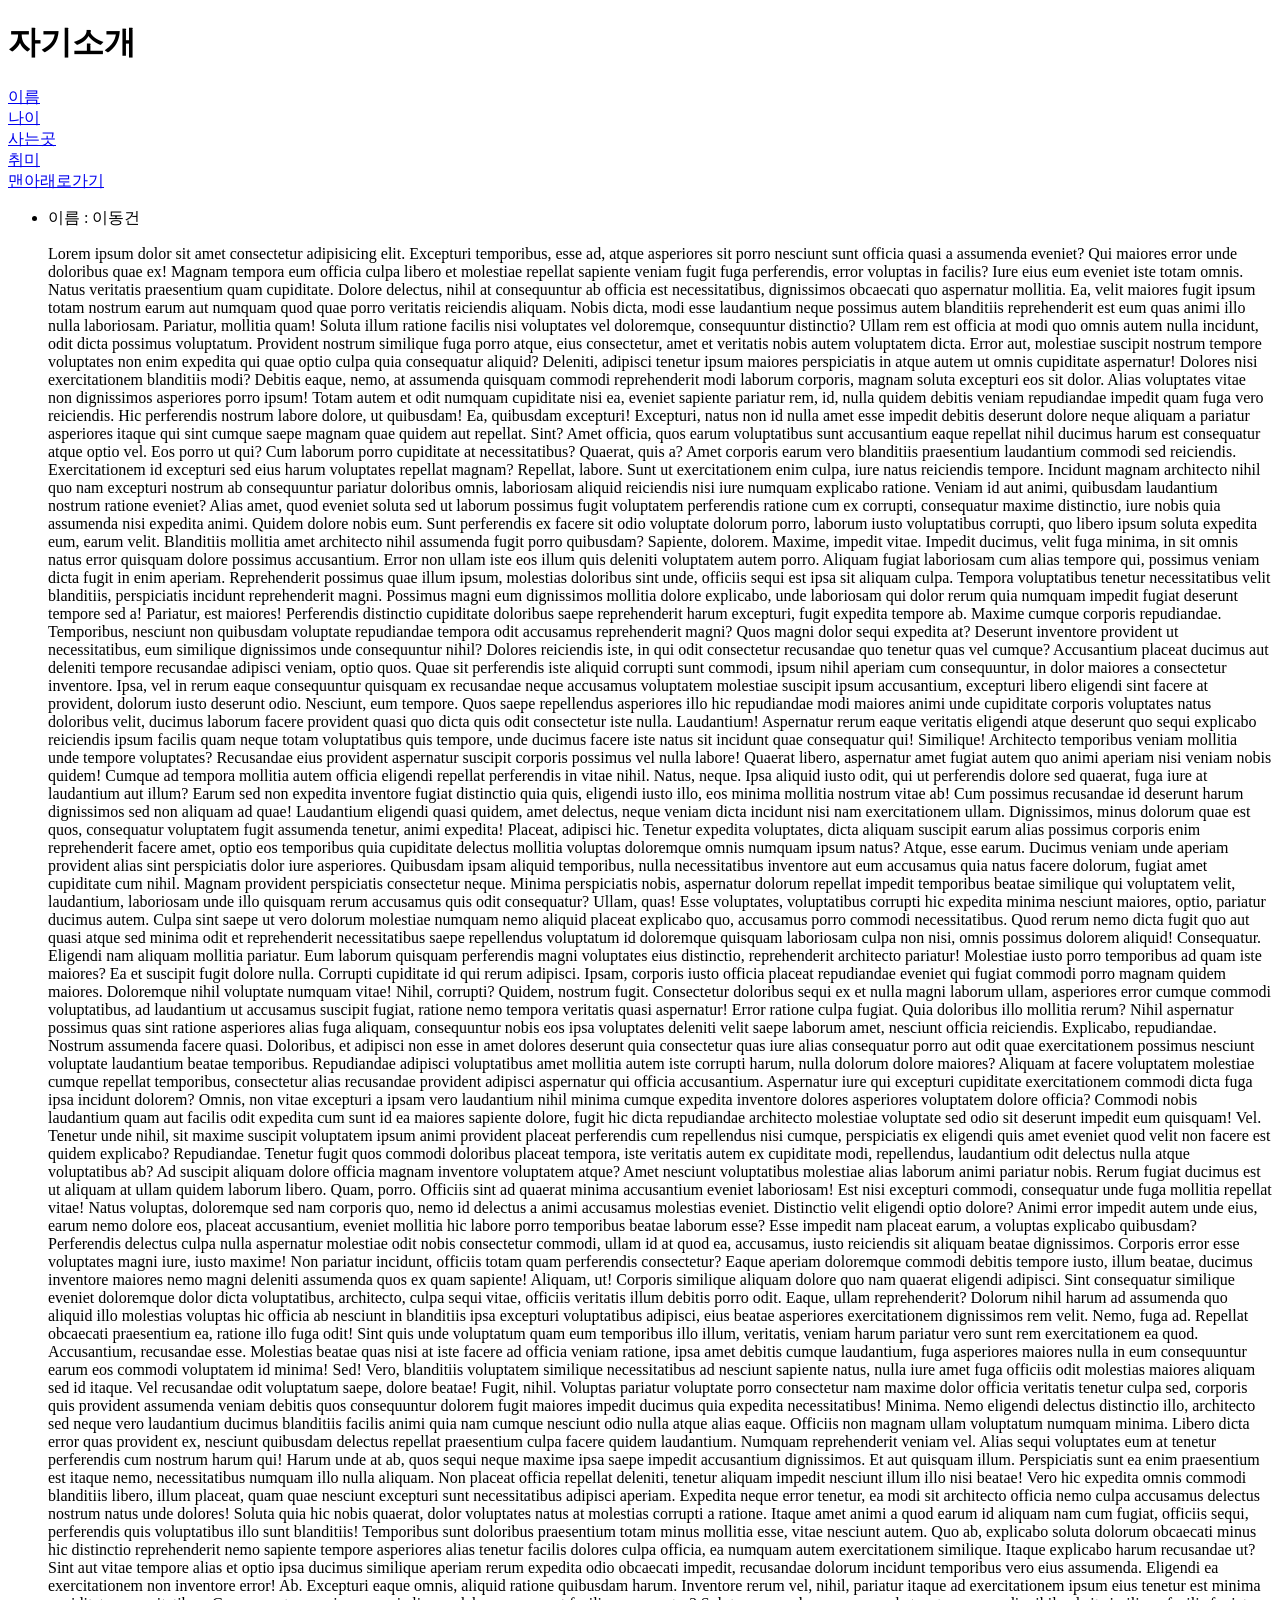
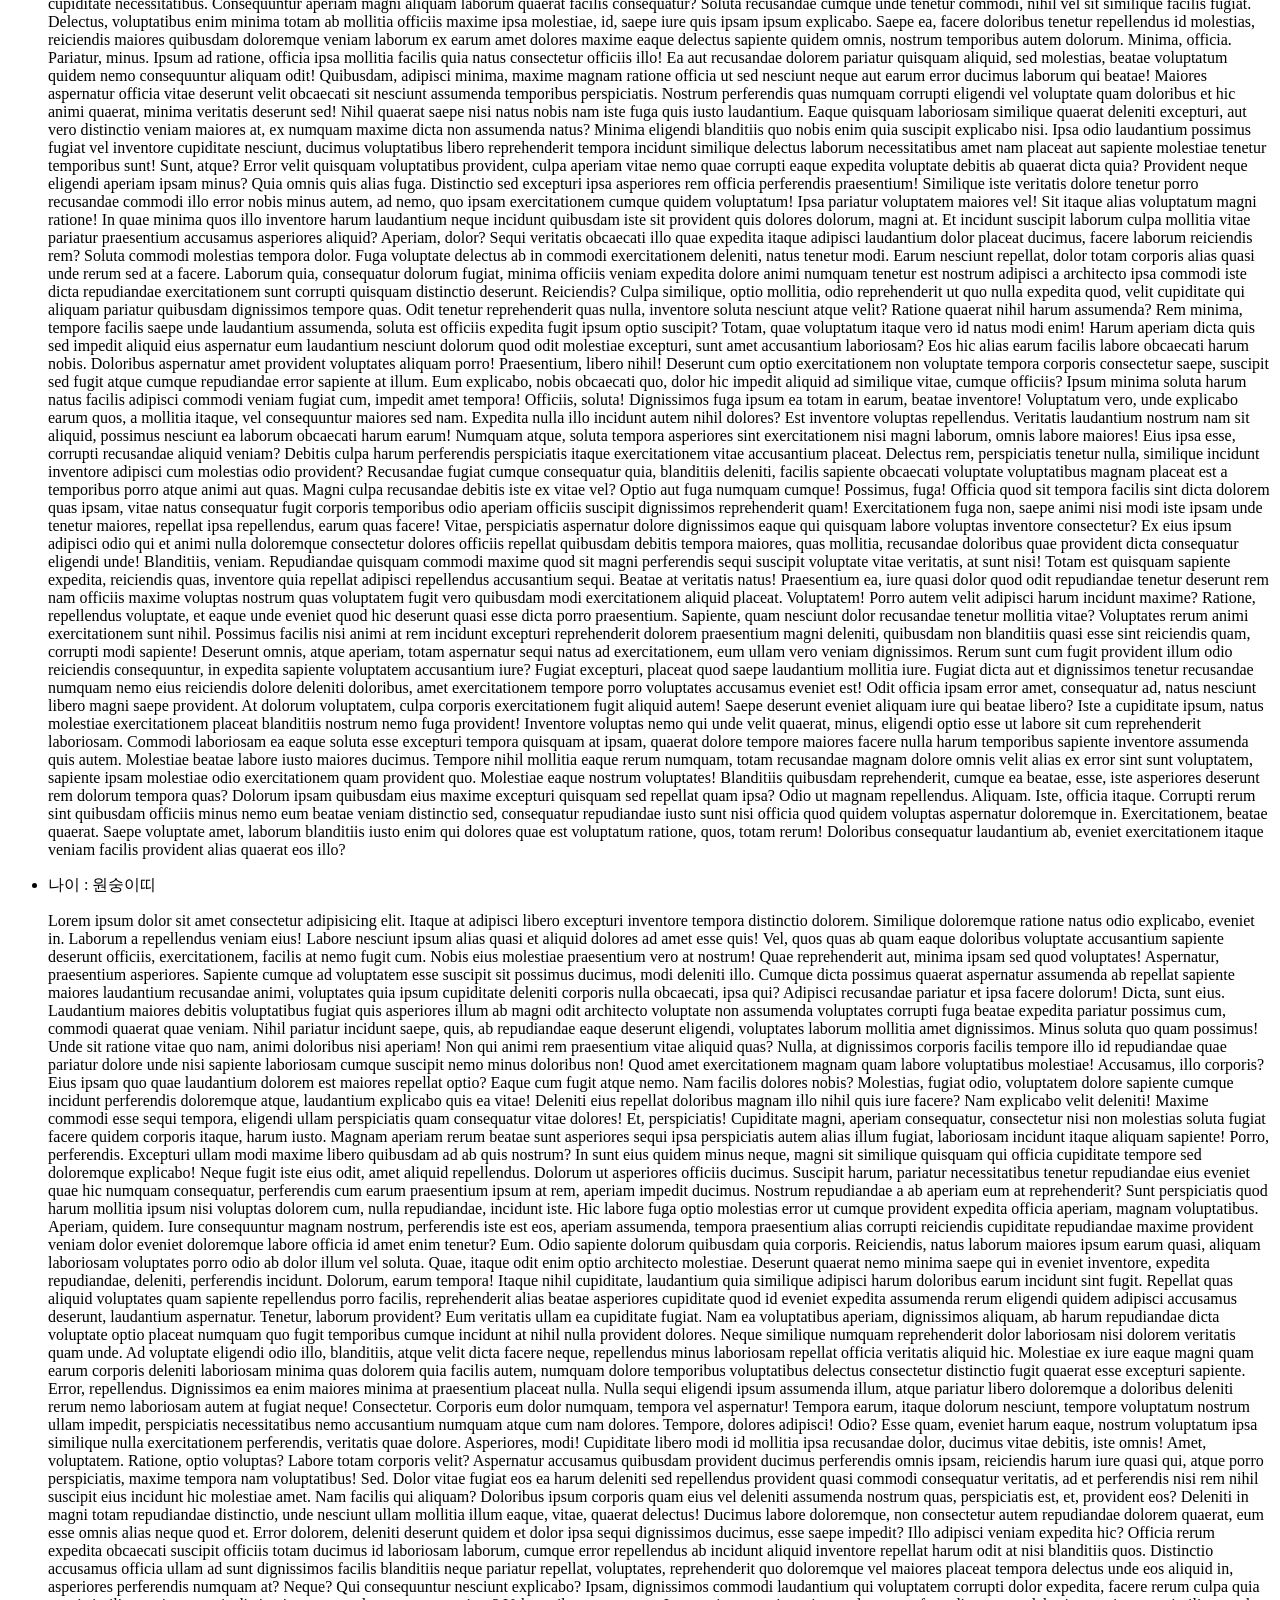
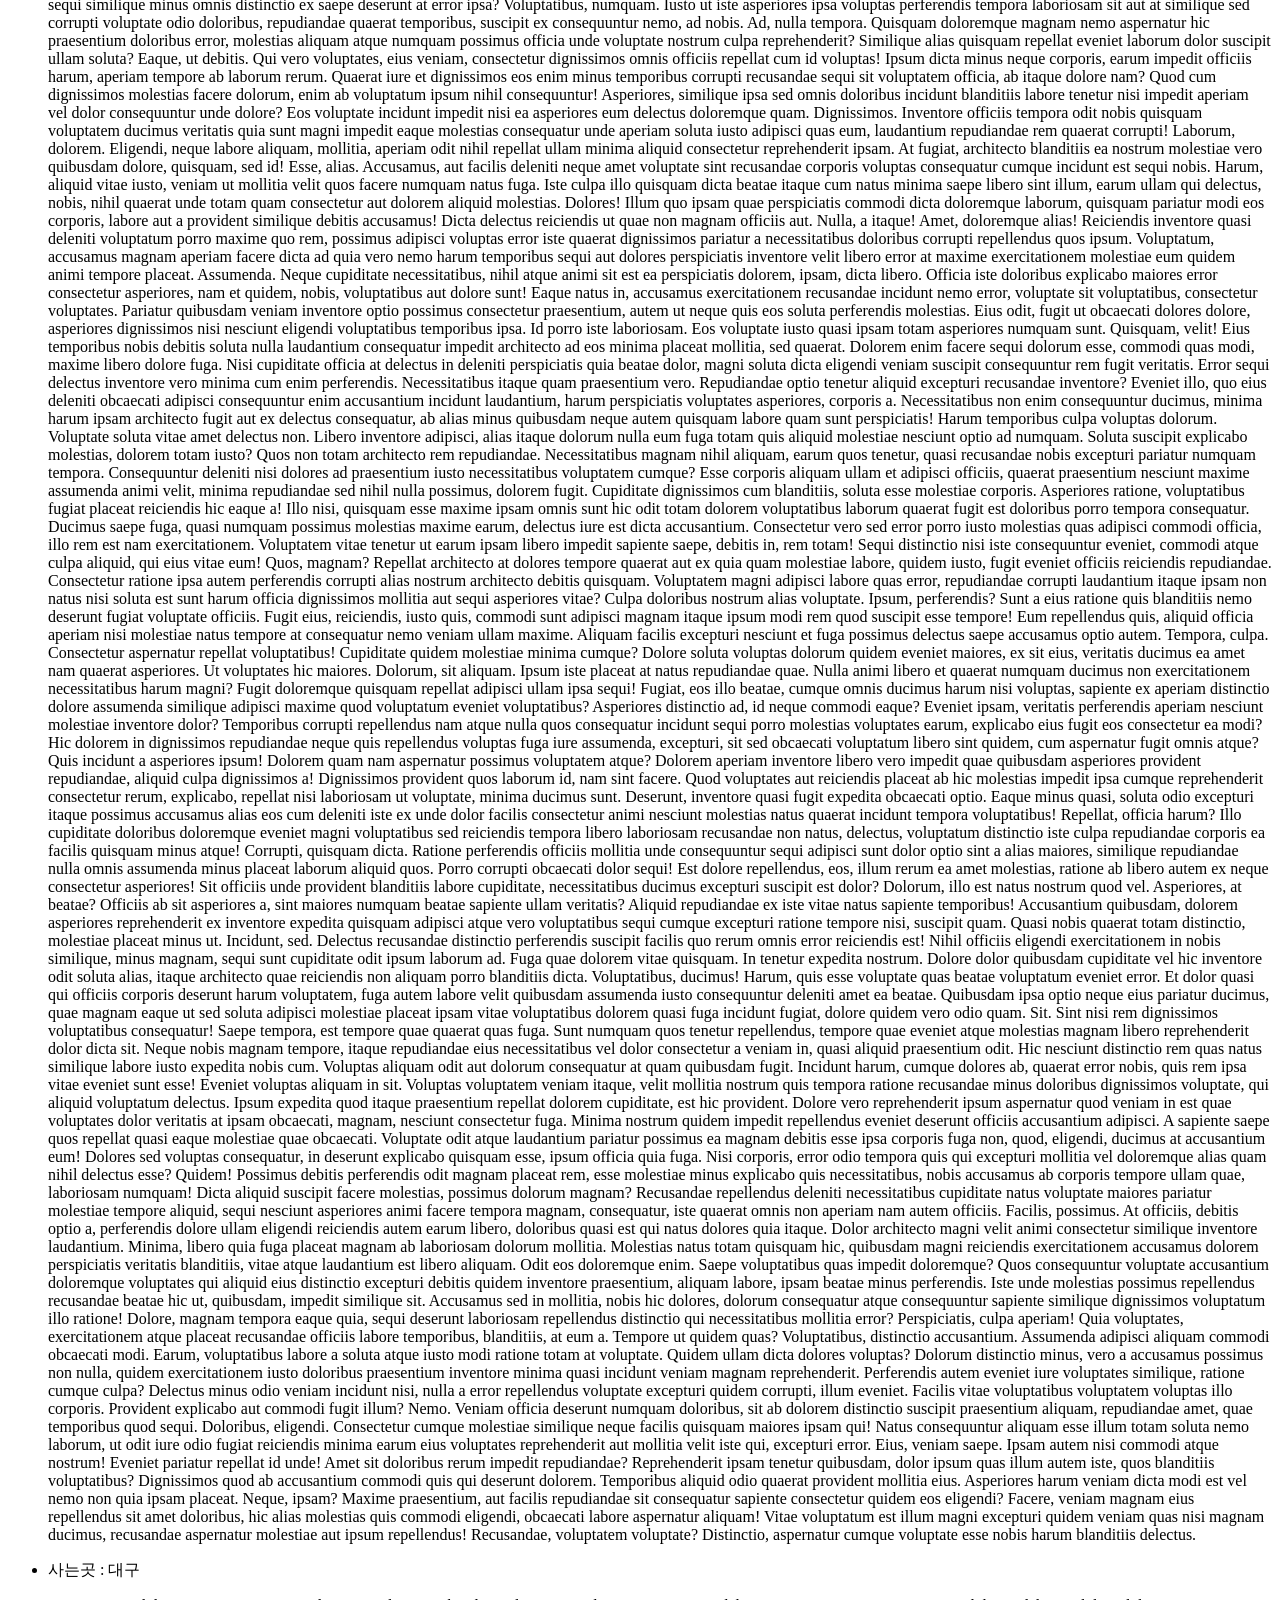
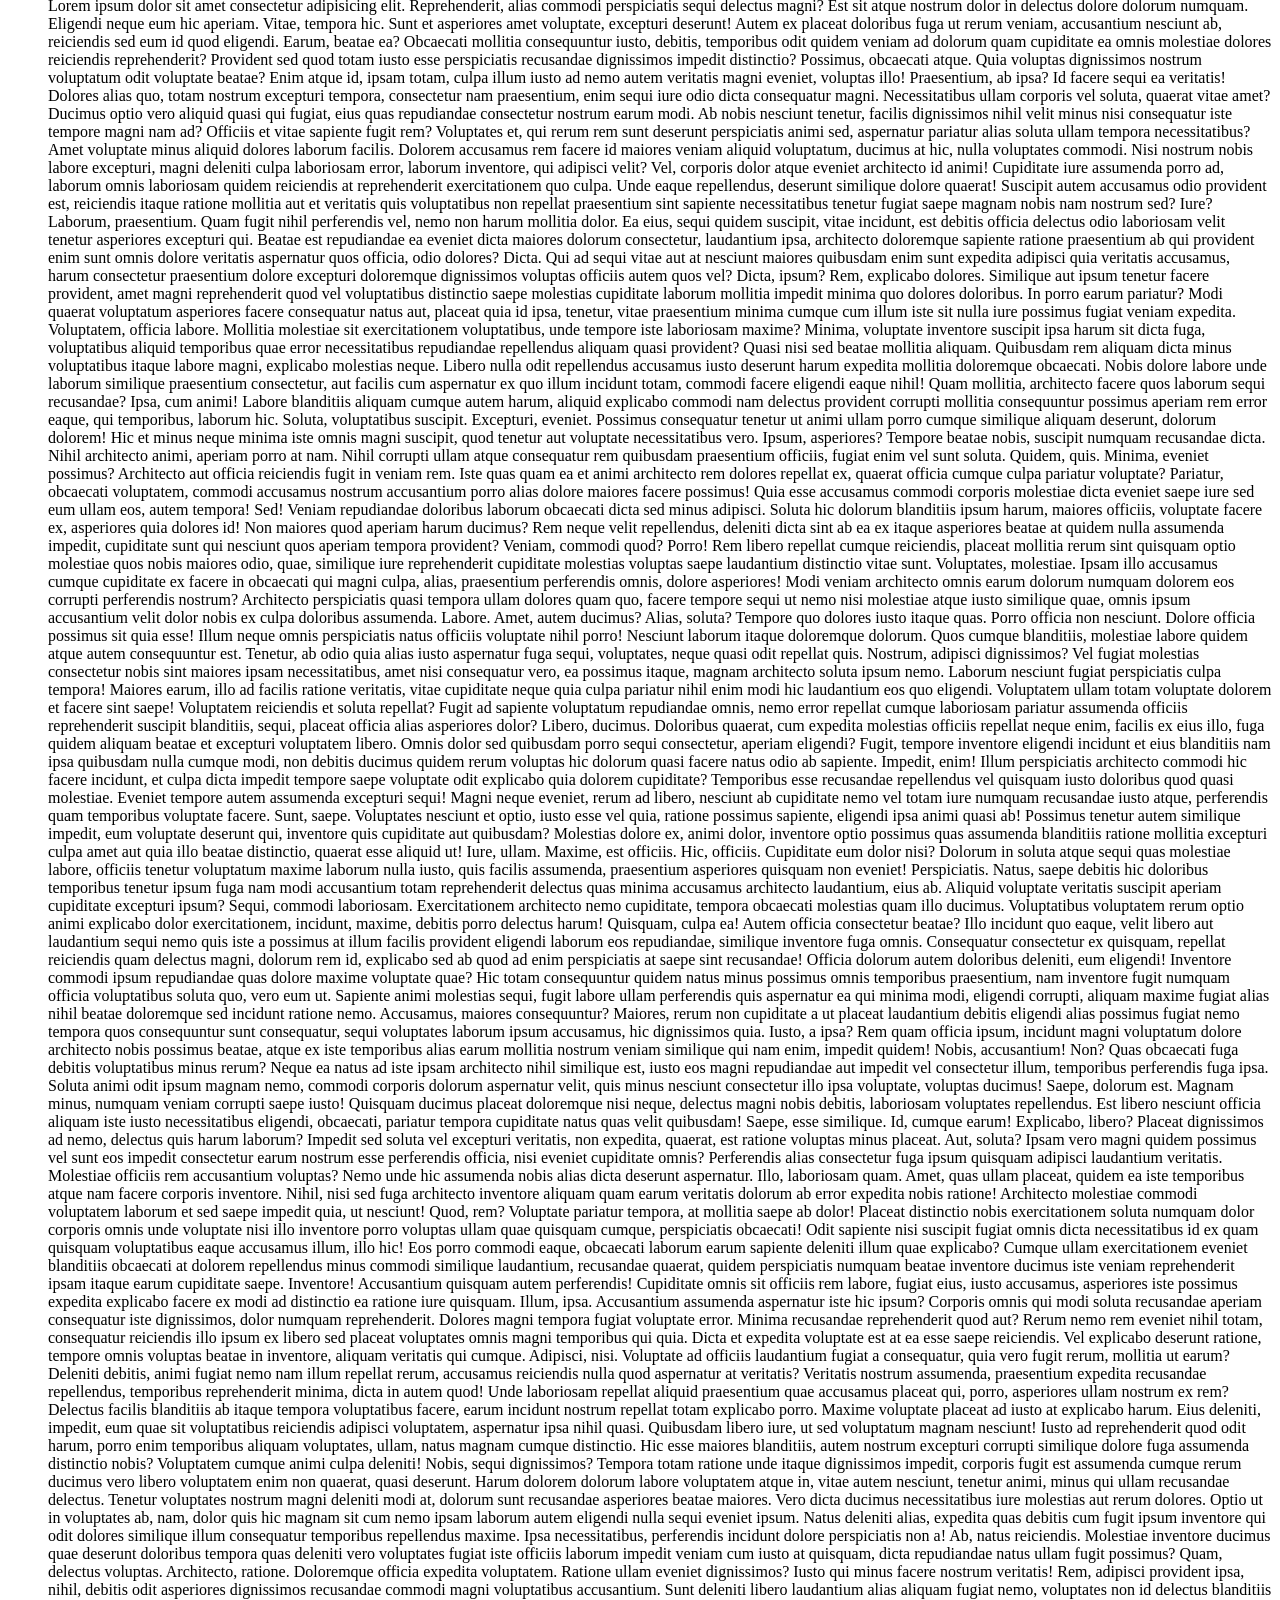
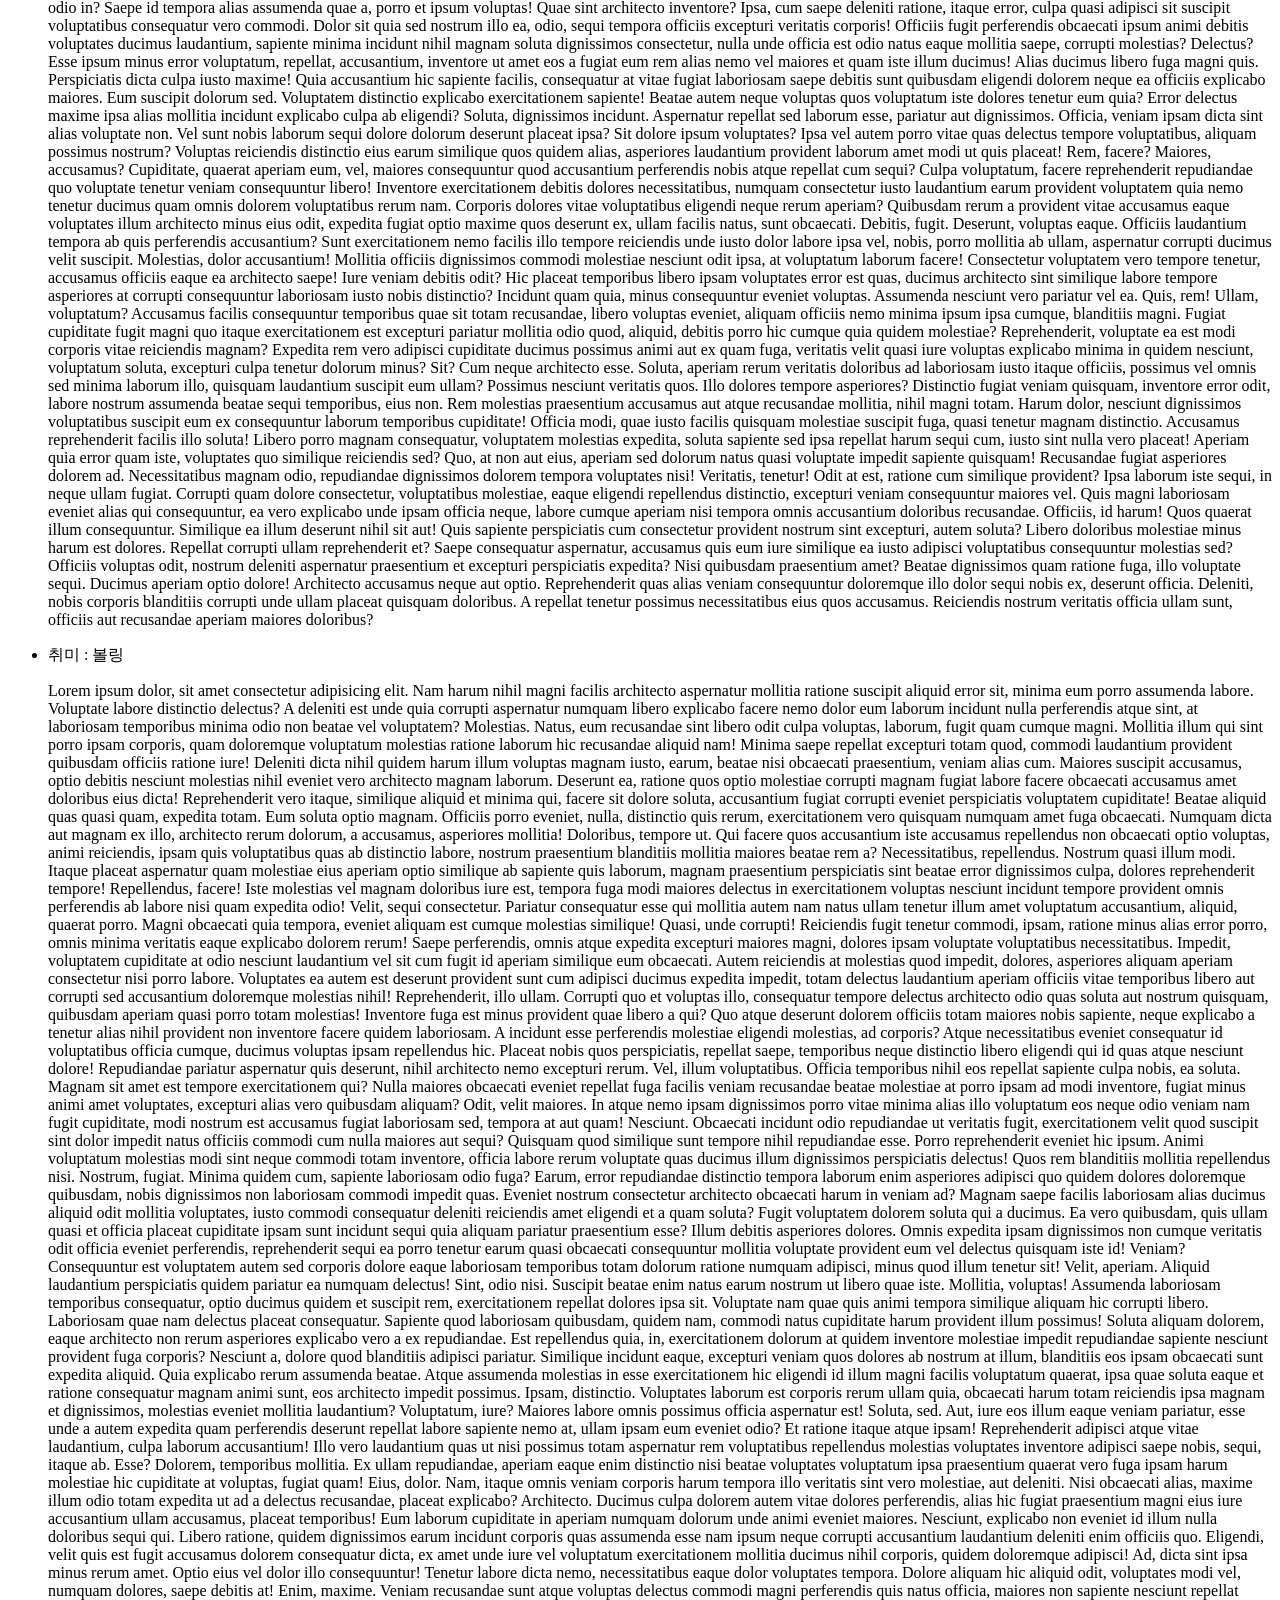
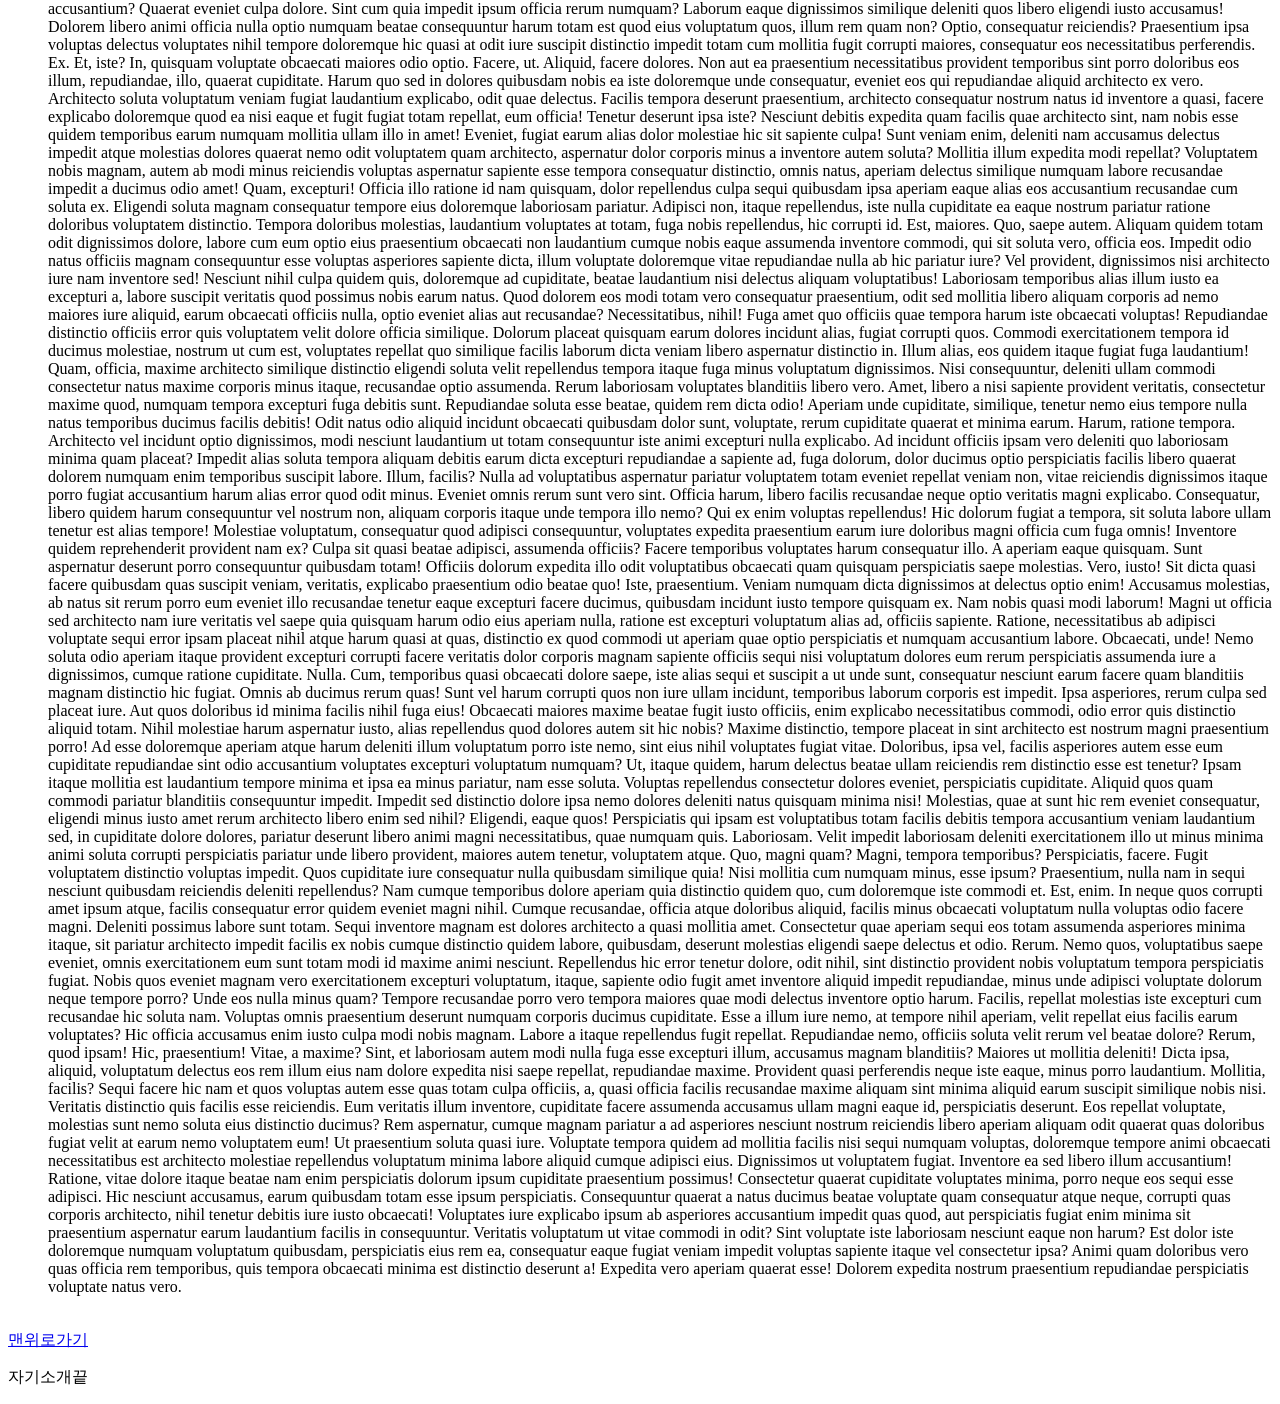
==== test.html @ b2ba6625 "Add files via upload" ====
<!DOCTYPE html>
<html lang="en">
<head>
    <meta charset="UTF-8">
    <meta name="viewport" content="width=device-width, initial-scale=1.0">
    <title>자기소개</title>
</head>
<body>
    <h1 id="5">자기소개</h1>
    <a href="#1">이름</a><br>
    <a href="#2">나이</a><br>
    <a href="#3">사는곳</a><br>
    <a href="#4">취미</a><br>
    <a href="#6">맨아래로가기</a>
    <ul>
        <li id="1">이름 : 이동건</li>
        <p>Lorem ipsum dolor sit amet consectetur adipisicing elit. Excepturi temporibus, esse ad, atque asperiores sit porro nesciunt sunt officia quasi a assumenda eveniet? Qui maiores error unde doloribus quae ex!
        Magnam tempora eum officia culpa libero et molestiae repellat sapiente veniam fugit fuga perferendis, error voluptas in facilis? Iure eius eum eveniet iste totam omnis. Natus veritatis praesentium quam cupiditate.
        Dolore delectus, nihil at consequuntur ab officia est necessitatibus, dignissimos obcaecati quo aspernatur mollitia. Ea, velit maiores fugit ipsum totam nostrum earum aut numquam quod quae porro veritatis reiciendis aliquam.
        Nobis dicta, modi esse laudantium neque possimus autem blanditiis reprehenderit est eum quas animi illo nulla laboriosam. Pariatur, mollitia quam! Soluta illum ratione facilis nisi voluptates vel doloremque, consequuntur distinctio?
        Ullam rem est officia at modi quo omnis autem nulla incidunt, odit dicta possimus voluptatum. Provident nostrum similique fuga porro atque, eius consectetur, amet et veritatis nobis autem voluptatem dicta.
        Error aut, molestiae suscipit nostrum tempore voluptates non enim expedita qui quae optio culpa quia consequatur aliquid? Deleniti, adipisci tenetur ipsum maiores perspiciatis in atque autem ut omnis cupiditate aspernatur!
        Dolores nisi exercitationem blanditiis modi? Debitis eaque, nemo, at assumenda quisquam commodi reprehenderit modi laborum corporis, magnam soluta excepturi eos sit dolor. Alias voluptates vitae non dignissimos asperiores porro ipsum!
        Totam autem et odit numquam cupiditate nisi ea, eveniet sapiente pariatur rem, id, nulla quidem debitis veniam repudiandae impedit quam fuga vero reiciendis. Hic perferendis nostrum labore dolore, ut quibusdam!
        Ea, quibusdam excepturi! Excepturi, natus non id nulla amet esse impedit debitis deserunt dolore neque aliquam a pariatur asperiores itaque qui sint cumque saepe magnam quae quidem aut repellat. Sint?
        Amet officia, quos earum voluptatibus sunt accusantium eaque repellat nihil ducimus harum est consequatur atque optio vel. Eos porro ut qui? Cum laborum porro cupiditate at necessitatibus? Quaerat, quis a?
        Amet corporis earum vero blanditiis praesentium laudantium commodi sed reiciendis. Exercitationem id excepturi sed eius harum voluptates repellat magnam? Repellat, labore. Sunt ut exercitationem enim culpa, iure natus reiciendis tempore.
        Incidunt magnam architecto nihil quo nam excepturi nostrum ab consequuntur pariatur doloribus omnis, laboriosam aliquid reiciendis nisi iure numquam explicabo ratione. Veniam id aut animi, quibusdam laudantium nostrum ratione eveniet?
        Alias amet, quod eveniet soluta sed ut laborum possimus fugit voluptatem perferendis ratione cum ex corrupti, consequatur maxime distinctio, iure nobis quia assumenda nisi expedita animi. Quidem dolore nobis eum.
        Sunt perferendis ex facere sit odio voluptate dolorum porro, laborum iusto voluptatibus corrupti, quo libero ipsum soluta expedita eum, earum velit. Blanditiis mollitia amet architecto nihil assumenda fugit porro quibusdam?
        Sapiente, dolorem. Maxime, impedit vitae. Impedit ducimus, velit fuga minima, in sit omnis natus error quisquam dolore possimus accusantium. Error non ullam iste eos illum quis deleniti voluptatem autem porro.
        Aliquam fugiat laboriosam cum alias tempore qui, possimus veniam dicta fugit in enim aperiam. Reprehenderit possimus quae illum ipsum, molestias doloribus sint unde, officiis sequi est ipsa sit aliquam culpa.
        Tempora voluptatibus tenetur necessitatibus velit blanditiis, perspiciatis incidunt reprehenderit magni. Possimus magni eum dignissimos mollitia dolore explicabo, unde laboriosam qui dolor rerum quia numquam impedit fugiat deserunt tempore sed a!
        Pariatur, est maiores! Perferendis distinctio cupiditate doloribus saepe reprehenderit harum excepturi, fugit expedita tempore ab. Maxime cumque corporis repudiandae. Temporibus, nesciunt non quibusdam voluptate repudiandae tempora odit accusamus reprehenderit magni?
        Quos magni dolor sequi expedita at? Deserunt inventore provident ut necessitatibus, eum similique dignissimos unde consequuntur nihil? Dolores reiciendis iste, in qui odit consectetur recusandae quo tenetur quas vel cumque?
        Accusantium placeat ducimus aut deleniti tempore recusandae adipisci veniam, optio quos. Quae sit perferendis iste aliquid corrupti sunt commodi, ipsum nihil aperiam cum consequuntur, in dolor maiores a consectetur inventore.
        Ipsa, vel in rerum eaque consequuntur quisquam ex recusandae neque accusamus voluptatem molestiae suscipit ipsum accusantium, excepturi libero eligendi sint facere at provident, dolorum iusto deserunt odio. Nesciunt, eum tempore.
        Quos saepe repellendus asperiores illo hic repudiandae modi maiores animi unde cupiditate corporis voluptates natus doloribus velit, ducimus laborum facere provident quasi quo dicta quis odit consectetur iste nulla. Laudantium!
        Aspernatur rerum eaque veritatis eligendi atque deserunt quo sequi explicabo reiciendis ipsum facilis quam neque totam voluptatibus quis tempore, unde ducimus facere iste natus sit incidunt quae consequatur qui! Similique!
        Architecto temporibus veniam mollitia unde tempore voluptates? Recusandae eius provident aspernatur suscipit corporis possimus vel nulla labore! Quaerat libero, aspernatur amet fugiat autem quo animi aperiam nisi veniam nobis quidem!
        Cumque ad tempora mollitia autem officia eligendi repellat perferendis in vitae nihil. Natus, neque. Ipsa aliquid iusto odit, qui ut perferendis dolore sed quaerat, fuga iure at laudantium aut illum?
        Earum sed non expedita inventore fugiat distinctio quia quis, eligendi iusto illo, eos minima mollitia nostrum vitae ab! Cum possimus recusandae id deserunt harum dignissimos sed non aliquam ad quae!
        Laudantium eligendi quasi quidem, amet delectus, neque veniam dicta incidunt nisi nam exercitationem ullam. Dignissimos, minus dolorum quae est quos, consequatur voluptatem fugit assumenda tenetur, animi expedita! Placeat, adipisci hic.
        Tenetur expedita voluptates, dicta aliquam suscipit earum alias possimus corporis enim reprehenderit facere amet, optio eos temporibus quia cupiditate delectus mollitia voluptas doloremque omnis numquam ipsum natus? Atque, esse earum.
        Ducimus veniam unde aperiam provident alias sint perspiciatis dolor iure asperiores. Quibusdam ipsam aliquid temporibus, nulla necessitatibus inventore aut eum accusamus quia natus facere dolorum, fugiat amet cupiditate cum nihil.
        Magnam provident perspiciatis consectetur neque. Minima perspiciatis nobis, aspernatur dolorum repellat impedit temporibus beatae similique qui voluptatem velit, laudantium, laboriosam unde illo quisquam rerum accusamus quis odit consequatur? Ullam, quas!
        Esse voluptates, voluptatibus corrupti hic expedita minima nesciunt maiores, optio, pariatur ducimus autem. Culpa sint saepe ut vero dolorum molestiae numquam nemo aliquid placeat explicabo quo, accusamus porro commodi necessitatibus.
        Quod rerum nemo dicta fugit quo aut quasi atque sed minima odit et reprehenderit necessitatibus saepe repellendus voluptatum id doloremque quisquam laboriosam culpa non nisi, omnis possimus dolorem aliquid! Consequatur.
        Eligendi nam aliquam mollitia pariatur. Eum laborum quisquam perferendis magni voluptates eius distinctio, reprehenderit architecto pariatur! Molestiae iusto porro temporibus ad quam iste maiores? Ea et suscipit fugit dolore nulla.
        Corrupti cupiditate id qui rerum adipisci. Ipsam, corporis iusto officia placeat repudiandae eveniet qui fugiat commodi porro magnam quidem maiores. Doloremque nihil voluptate numquam vitae! Nihil, corrupti? Quidem, nostrum fugit.
        Consectetur doloribus sequi ex et nulla magni laborum ullam, asperiores error cumque commodi voluptatibus, ad laudantium ut accusamus suscipit fugiat, ratione nemo tempora veritatis quasi aspernatur! Error ratione culpa fugiat.
        Quia doloribus illo mollitia rerum? Nihil aspernatur possimus quas sint ratione asperiores alias fuga aliquam, consequuntur nobis eos ipsa voluptates deleniti velit saepe laborum amet, nesciunt officia reiciendis. Explicabo, repudiandae.
        Nostrum assumenda facere quasi. Doloribus, et adipisci non esse in amet dolores deserunt quia consectetur quas iure alias consequatur porro aut odit quae exercitationem possimus nesciunt voluptate laudantium beatae temporibus.
        Repudiandae adipisci voluptatibus amet mollitia autem iste corrupti harum, nulla dolorum dolore maiores? Aliquam at facere voluptatem molestiae cumque repellat temporibus, consectetur alias recusandae provident adipisci aspernatur qui officia accusantium.
        Aspernatur iure qui excepturi cupiditate exercitationem commodi dicta fuga ipsa incidunt dolorem? Omnis, non vitae excepturi a ipsam vero laudantium nihil minima cumque expedita inventore dolores asperiores voluptatem dolore officia?
        Commodi nobis laudantium quam aut facilis odit expedita cum sunt id ea maiores sapiente dolore, fugit hic dicta repudiandae architecto molestiae voluptate sed odio sit deserunt impedit eum quisquam! Vel.
        Tenetur unde nihil, sit maxime suscipit voluptatem ipsum animi provident placeat perferendis cum repellendus nisi cumque, perspiciatis ex eligendi quis amet eveniet quod velit non facere est quidem explicabo? Repudiandae.
        Tenetur fugit quos commodi doloribus placeat tempora, iste veritatis autem ex cupiditate modi, repellendus, laudantium odit delectus nulla atque voluptatibus ab? Ad suscipit aliquam dolore officia magnam inventore voluptatem atque?
        Amet nesciunt voluptatibus molestiae alias laborum animi pariatur nobis. Rerum fugiat ducimus est ut aliquam at ullam quidem laborum libero. Quam, porro. Officiis sint ad quaerat minima accusantium eveniet laboriosam!
        Est nisi excepturi commodi, consequatur unde fuga mollitia repellat vitae! Natus voluptas, doloremque sed nam corporis quo, nemo id delectus a animi accusamus molestias eveniet. Distinctio velit eligendi optio dolore?
        Animi error impedit autem unde eius, earum nemo dolore eos, placeat accusantium, eveniet mollitia hic labore porro temporibus beatae laborum esse? Esse impedit nam placeat earum, a voluptas explicabo quibusdam?
        Perferendis delectus culpa nulla aspernatur molestiae odit nobis consectetur commodi, ullam id at quod ea, accusamus, iusto reiciendis sit aliquam beatae dignissimos. Corporis error esse voluptates magni iure, iusto maxime!
        Non pariatur incidunt, officiis totam quam perferendis consectetur? Eaque aperiam doloremque commodi debitis tempore iusto, illum beatae, ducimus inventore maiores nemo magni deleniti assumenda quos ex quam sapiente! Aliquam, ut!
        Corporis similique aliquam dolore quo nam quaerat eligendi adipisci. Sint consequatur similique eveniet doloremque dolor dicta voluptatibus, architecto, culpa sequi vitae, officiis veritatis illum debitis porro odit. Eaque, ullam reprehenderit?
        Dolorum nihil harum ad assumenda quo aliquid illo molestias voluptas hic officia ab nesciunt in blanditiis ipsa excepturi voluptatibus adipisci, eius beatae asperiores exercitationem dignissimos rem velit. Nemo, fuga ad.
        Repellat obcaecati praesentium ea, ratione illo fuga odit! Sint quis unde voluptatum quam eum temporibus illo illum, veritatis, veniam harum pariatur vero sunt rem exercitationem ea quod. Accusantium, recusandae esse.
        Molestias beatae quas nisi at iste facere ad officia veniam ratione, ipsa amet debitis cumque laudantium, fuga asperiores maiores nulla in eum consequuntur earum eos commodi voluptatem id minima! Sed!
        Vero, blanditiis voluptatem similique necessitatibus ad nesciunt sapiente natus, nulla iure amet fuga officiis odit molestias maiores aliquam sed id itaque. Vel recusandae odit voluptatum saepe, dolore beatae! Fugit, nihil.
        Voluptas pariatur voluptate porro consectetur nam maxime dolor officia veritatis tenetur culpa sed, corporis quis provident assumenda veniam debitis quos consequuntur dolorem fugit maiores impedit ducimus quia expedita necessitatibus! Minima.
        Nemo eligendi delectus distinctio illo, architecto sed neque vero laudantium ducimus blanditiis facilis animi quia nam cumque nesciunt odio nulla atque alias eaque. Officiis non magnam ullam voluptatum numquam minima.
        Libero dicta error quas provident ex, nesciunt quibusdam delectus repellat praesentium culpa facere quidem laudantium. Numquam reprehenderit veniam vel. Alias sequi voluptates eum at tenetur perferendis cum nostrum harum qui!
        Harum unde at ab, quos sequi neque maxime ipsa saepe impedit accusantium dignissimos. Et aut quisquam illum. Perspiciatis sunt ea enim praesentium est itaque nemo, necessitatibus numquam illo nulla aliquam.
        Non placeat officia repellat deleniti, tenetur aliquam impedit nesciunt illum illo nisi beatae! Vero hic expedita omnis commodi blanditiis libero, illum placeat, quam quae nesciunt excepturi sunt necessitatibus adipisci aperiam.
        Expedita neque error tenetur, ea modi sit architecto officia nemo culpa accusamus delectus nostrum natus unde dolores! Soluta quia hic nobis quaerat, dolor voluptates natus at molestias corrupti a ratione.
        Itaque amet animi a quod earum id aliquam nam cum fugiat, officiis sequi, perferendis quis voluptatibus illo sunt blanditiis! Temporibus sunt doloribus praesentium totam minus mollitia esse, vitae nesciunt autem.
        Quo ab, explicabo soluta dolorum obcaecati minus hic distinctio reprehenderit nemo sapiente tempore asperiores alias tenetur facilis dolores culpa officia, ea numquam autem exercitationem similique. Itaque explicabo harum recusandae ut?
        Sint aut vitae tempore alias et optio ipsa ducimus similique aperiam rerum expedita odio obcaecati impedit, recusandae dolorum incidunt temporibus vero eius assumenda. Eligendi ea exercitationem non inventore error! Ab.
        Excepturi eaque omnis, aliquid ratione quibusdam harum. Inventore rerum vel, nihil, pariatur itaque ad exercitationem ipsum eius tenetur est minima cupiditate necessitatibus. Consequuntur aperiam magni aliquam laborum quaerat facilis consequatur?
        Soluta recusandae cumque unde tenetur commodi, nihil vel sit similique facilis fugiat. Delectus, voluptatibus enim minima totam ab mollitia officiis maxime ipsa molestiae, id, saepe iure quis ipsam ipsum explicabo.
        Saepe ea, facere doloribus tenetur repellendus id molestias, reiciendis maiores quibusdam doloremque veniam laborum ex earum amet dolores maxime eaque delectus sapiente quidem omnis, nostrum temporibus autem dolorum. Minima, officia.
        Pariatur, minus. Ipsum ad ratione, officia ipsa mollitia facilis quia natus consectetur officiis illo! Ea aut recusandae dolorem pariatur quisquam aliquid, sed molestias, beatae voluptatum quidem nemo consequuntur aliquam odit!
        Quibusdam, adipisci minima, maxime magnam ratione officia ut sed nesciunt neque aut earum error ducimus laborum qui beatae! Maiores aspernatur officia vitae deserunt velit obcaecati sit nesciunt assumenda temporibus perspiciatis.
        Nostrum perferendis quas numquam corrupti eligendi vel voluptate quam doloribus et hic animi quaerat, minima veritatis deserunt sed! Nihil quaerat saepe nisi natus nobis nam iste fuga quis iusto laudantium.
        Eaque quisquam laboriosam similique quaerat deleniti excepturi, aut vero distinctio veniam maiores at, ex numquam maxime dicta non assumenda natus? Minima eligendi blanditiis quo nobis enim quia suscipit explicabo nisi.
        Ipsa odio laudantium possimus fugiat vel inventore cupiditate nesciunt, ducimus voluptatibus libero reprehenderit tempora incidunt similique delectus laborum necessitatibus amet nam placeat aut sapiente molestiae tenetur temporibus sunt! Sunt, atque?
        Error velit quisquam voluptatibus provident, culpa aperiam vitae nemo quae corrupti eaque expedita voluptate debitis ab quaerat dicta quia? Provident neque eligendi aperiam ipsam minus? Quia omnis quis alias fuga.
        Distinctio sed excepturi ipsa asperiores rem officia perferendis praesentium! Similique iste veritatis dolore tenetur porro recusandae commodi illo error nobis minus autem, ad nemo, quo ipsam exercitationem cumque quidem voluptatum!
        Ipsa pariatur voluptatem maiores vel! Sit itaque alias voluptatum magni ratione! In quae minima quos illo inventore harum laudantium neque incidunt quibusdam iste sit provident quis dolores dolorum, magni at.
        Et incidunt suscipit laborum culpa mollitia vitae pariatur praesentium accusamus asperiores aliquid? Aperiam, dolor? Sequi veritatis obcaecati illo quae expedita itaque adipisci laudantium dolor placeat ducimus, facere laborum reiciendis rem?
        Soluta commodi molestias tempora dolor. Fuga voluptate delectus ab in commodi exercitationem deleniti, natus tenetur modi. Earum nesciunt repellat, dolor totam corporis alias quasi unde rerum sed at a facere.
        Laborum quia, consequatur dolorum fugiat, minima officiis veniam expedita dolore animi numquam tenetur est nostrum adipisci a architecto ipsa commodi iste dicta repudiandae exercitationem sunt corrupti quisquam distinctio deserunt. Reiciendis?
        Culpa similique, optio mollitia, odio reprehenderit ut quo nulla expedita quod, velit cupiditate qui aliquam pariatur quibusdam dignissimos tempore quas. Odit tenetur reprehenderit quas nulla, inventore soluta nesciunt atque velit?
        Ratione quaerat nihil harum assumenda? Rem minima, tempore facilis saepe unde laudantium assumenda, soluta est officiis expedita fugit ipsum optio suscipit? Totam, quae voluptatum itaque vero id natus modi enim!
        Harum aperiam dicta quis sed impedit aliquid eius aspernatur eum laudantium nesciunt dolorum quod odit molestiae excepturi, sunt amet accusantium laboriosam? Eos hic alias earum facilis labore obcaecati harum nobis.
        Doloribus aspernatur amet provident voluptates aliquam porro! Praesentium, libero nihil! Deserunt cum optio exercitationem non voluptate tempora corporis consectetur saepe, suscipit sed fugit atque cumque repudiandae error sapiente at illum.
        Eum explicabo, nobis obcaecati quo, dolor hic impedit aliquid ad similique vitae, cumque officiis? Ipsum minima soluta harum natus facilis adipisci commodi veniam fugiat cum, impedit amet tempora! Officiis, soluta!
        Dignissimos fuga ipsum ea totam in earum, beatae inventore! Voluptatum vero, unde explicabo earum quos, a mollitia itaque, vel consequuntur maiores sed nam. Expedita nulla illo incidunt autem nihil dolores?
        Est inventore voluptas repellendus. Veritatis laudantium nostrum nam sit aliquid, possimus nesciunt ea laborum obcaecati harum earum! Numquam atque, soluta tempora asperiores sint exercitationem nisi magni laborum, omnis labore maiores!
        Eius ipsa esse, corrupti recusandae aliquid veniam? Debitis culpa harum perferendis perspiciatis itaque exercitationem vitae accusantium placeat. Delectus rem, perspiciatis tenetur nulla, similique incidunt inventore adipisci cum molestias odio provident?
        Recusandae fugiat cumque consequatur quia, blanditiis deleniti, facilis sapiente obcaecati voluptate voluptatibus magnam placeat est a temporibus porro atque animi aut quas. Magni culpa recusandae debitis iste ex vitae vel?
        Optio aut fuga numquam cumque! Possimus, fuga! Officia quod sit tempora facilis sint dicta dolorem quas ipsam, vitae natus consequatur fugit corporis temporibus odio aperiam officiis suscipit dignissimos reprehenderit quam!
        Exercitationem fuga non, saepe animi nisi modi iste ipsam unde tenetur maiores, repellat ipsa repellendus, earum quas facere! Vitae, perspiciatis aspernatur dolore dignissimos eaque qui quisquam labore voluptas inventore consectetur?
        Ex eius ipsum adipisci odio qui et animi nulla doloremque consectetur dolores officiis repellat quibusdam debitis tempora maiores, quas mollitia, recusandae doloribus quae provident dicta consequatur eligendi unde! Blanditiis, veniam.
        Repudiandae quisquam commodi maxime quod sit magni perferendis sequi suscipit voluptate vitae veritatis, at sunt nisi! Totam est quisquam sapiente expedita, reiciendis quas, inventore quia repellat adipisci repellendus accusantium sequi.
        Beatae at veritatis natus! Praesentium ea, iure quasi dolor quod odit repudiandae tenetur deserunt rem nam officiis maxime voluptas nostrum quas voluptatem fugit vero quibusdam modi exercitationem aliquid placeat. Voluptatem!
        Porro autem velit adipisci harum incidunt maxime? Ratione, repellendus voluptate, et eaque unde eveniet quod hic deserunt quasi esse dicta porro praesentium. Sapiente, quam nesciunt dolor recusandae tenetur mollitia vitae?
        Voluptates rerum animi exercitationem sunt nihil. Possimus facilis nisi animi at rem incidunt excepturi reprehenderit dolorem praesentium magni deleniti, quibusdam non blanditiis quasi esse sint reiciendis quam, corrupti modi sapiente!
        Deserunt omnis, atque aperiam, totam aspernatur sequi natus ad exercitationem, eum ullam vero veniam dignissimos. Rerum sunt cum fugit provident illum odio reiciendis consequuntur, in expedita sapiente voluptatem accusantium iure?
        Fugiat excepturi, placeat quod saepe laudantium mollitia iure. Fugiat dicta aut et dignissimos tenetur recusandae numquam nemo eius reiciendis dolore deleniti doloribus, amet exercitationem tempore porro voluptates accusamus eveniet est!
        Odit officia ipsam error amet, consequatur ad, natus nesciunt libero magni saepe provident. At dolorum voluptatem, culpa corporis exercitationem fugit aliquid autem! Saepe deserunt eveniet aliquam iure qui beatae libero?
        Iste a cupiditate ipsum, natus molestiae exercitationem placeat blanditiis nostrum nemo fuga provident! Inventore voluptas nemo qui unde velit quaerat, minus, eligendi optio esse ut labore sit cum reprehenderit laboriosam.
        Commodi laboriosam ea eaque soluta esse excepturi tempora quisquam at ipsam, quaerat dolore tempore maiores facere nulla harum temporibus sapiente inventore assumenda quis autem. Molestiae beatae labore iusto maiores ducimus.
        Tempore nihil mollitia eaque rerum numquam, totam recusandae magnam dolore omnis velit alias ex error sint sunt voluptatem, sapiente ipsam molestiae odio exercitationem quam provident quo. Molestiae eaque nostrum voluptates!
        Blanditiis quibusdam reprehenderit, cumque ea beatae, esse, iste asperiores deserunt rem dolorum tempora quas? Dolorum ipsam quibusdam eius maxime excepturi quisquam sed repellat quam ipsa? Odio ut magnam repellendus. Aliquam.
        Iste, officia itaque. Corrupti rerum sint quibusdam officiis minus nemo eum beatae veniam distinctio sed, consequatur repudiandae iusto sunt nisi officia quod quidem voluptas aspernatur doloremque in. Exercitationem, beatae quaerat.
        Saepe voluptate amet, laborum blanditiis iusto enim qui dolores quae est voluptatum ratione, quos, totam rerum! Doloribus consequatur laudantium ab, eveniet exercitationem itaque veniam facilis provident alias quaerat eos illo?</p>
        <li id="2">나이 : 원숭이띠</li>
        <p>Lorem ipsum dolor sit amet consectetur adipisicing elit. Itaque at adipisci libero excepturi inventore tempora distinctio dolorem. Similique doloremque ratione natus odio explicabo, eveniet in. Laborum a repellendus veniam eius!
        Labore nesciunt ipsum alias quasi et aliquid dolores ad amet esse quis! Vel, quos quas ab quam eaque doloribus voluptate accusantium sapiente deserunt officiis, exercitationem, facilis at nemo fugit cum.
        Nobis eius molestiae praesentium vero at nostrum! Quae reprehenderit aut, minima ipsam sed quod voluptates! Aspernatur, praesentium asperiores. Sapiente cumque ad voluptatem esse suscipit sit possimus ducimus, modi deleniti illo.
        Cumque dicta possimus quaerat aspernatur assumenda ab repellat sapiente maiores laudantium recusandae animi, voluptates quia ipsum cupiditate deleniti corporis nulla obcaecati, ipsa qui? Adipisci recusandae pariatur et ipsa facere dolorum!
        Dicta, sunt eius. Laudantium maiores debitis voluptatibus fugiat quis asperiores illum ab magni odit architecto voluptate non assumenda voluptates corrupti fuga beatae expedita pariatur possimus cum, commodi quaerat quae veniam.
        Nihil pariatur incidunt saepe, quis, ab repudiandae eaque deserunt eligendi, voluptates laborum mollitia amet dignissimos. Minus soluta quo quam possimus! Unde sit ratione vitae quo nam, animi doloribus nisi aperiam!
        Non qui animi rem praesentium vitae aliquid quas? Nulla, at dignissimos corporis facilis tempore illo id repudiandae quae pariatur dolore unde nisi sapiente laboriosam cumque suscipit nemo minus doloribus non!
        Quod amet exercitationem magnam quam labore voluptatibus molestiae! Accusamus, illo corporis? Eius ipsam quo quae laudantium dolorem est maiores repellat optio? Eaque cum fugit atque nemo. Nam facilis dolores nobis?
        Molestias, fugiat odio, voluptatem dolore sapiente cumque incidunt perferendis doloremque atque, laudantium explicabo quis ea vitae! Deleniti eius repellat doloribus magnam illo nihil quis iure facere? Nam explicabo velit deleniti!
        Maxime commodi esse sequi tempora, eligendi ullam perspiciatis quam consequatur vitae dolores! Et, perspiciatis! Cupiditate magni, aperiam consequatur, consectetur nisi non molestias soluta fugiat facere quidem corporis itaque, harum iusto.
        Magnam aperiam rerum beatae sunt asperiores sequi ipsa perspiciatis autem alias illum fugiat, laboriosam incidunt itaque aliquam sapiente! Porro, perferendis. Excepturi ullam modi maxime libero quibusdam ad ab quis nostrum?
        In sunt eius quidem minus neque, magni sit similique quisquam qui officia cupiditate tempore sed doloremque explicabo! Neque fugit iste eius odit, amet aliquid repellendus. Dolorum ut asperiores officiis ducimus.
        Suscipit harum, pariatur necessitatibus tenetur repudiandae eius eveniet quae hic numquam consequatur, perferendis cum earum praesentium ipsum at rem, aperiam impedit ducimus. Nostrum repudiandae a ab aperiam eum at reprehenderit?
        Sunt perspiciatis quod harum mollitia ipsum nisi voluptas dolorem cum, nulla repudiandae, incidunt iste. Hic labore fuga optio molestias error ut cumque provident expedita officia aperiam, magnam voluptatibus. Aperiam, quidem.
        Iure consequuntur magnam nostrum, perferendis iste est eos, aperiam assumenda, tempora praesentium alias corrupti reiciendis cupiditate repudiandae maxime provident veniam dolor eveniet doloremque labore officia id amet enim tenetur? Eum.
        Odio sapiente dolorum quibusdam quia corporis. Reiciendis, natus laborum maiores ipsum earum quasi, aliquam laboriosam voluptates porro odio ab dolor illum vel soluta. Quae, itaque odit enim optio architecto molestiae.
        Deserunt quaerat nemo minima saepe qui in eveniet inventore, expedita repudiandae, deleniti, perferendis incidunt. Dolorum, earum tempora! Itaque nihil cupiditate, laudantium quia similique adipisci harum doloribus earum incidunt sint fugit.
        Repellat quas aliquid voluptates quam sapiente repellendus porro facilis, reprehenderit alias beatae asperiores cupiditate quod id eveniet expedita assumenda rerum eligendi quidem adipisci accusamus deserunt, laudantium aspernatur. Tenetur, laborum provident?
        Eum veritatis ullam ea cupiditate fugiat. Nam ea voluptatibus aperiam, dignissimos aliquam, ab harum repudiandae dicta voluptate optio placeat numquam quo fugit temporibus cumque incidunt at nihil nulla provident dolores.
        Neque similique numquam reprehenderit dolor laboriosam nisi dolorem veritatis quam unde. Ad voluptate eligendi odio illo, blanditiis, atque velit dicta facere neque, repellendus minus laboriosam repellat officia veritatis aliquid hic.
        Molestiae ex iure eaque magni quam earum corporis deleniti laboriosam minima quas dolorem quia facilis autem, numquam dolore temporibus voluptatibus delectus consectetur distinctio fugit quaerat esse excepturi sapiente. Error, repellendus.
        Dignissimos ea enim maiores minima at praesentium placeat nulla. Nulla sequi eligendi ipsum assumenda illum, atque pariatur libero doloremque a doloribus deleniti rerum nemo laboriosam autem at fugiat neque! Consectetur.
        Corporis eum dolor numquam, tempora vel aspernatur! Tempora earum, itaque dolorum nesciunt, tempore voluptatum nostrum ullam impedit, perspiciatis necessitatibus nemo accusantium numquam atque cum nam dolores. Tempore, dolores adipisci! Odio?
        Esse quam, eveniet harum eaque, nostrum voluptatum ipsa similique nulla exercitationem perferendis, veritatis quae dolore. Asperiores, modi! Cupiditate libero modi id mollitia ipsa recusandae dolor, ducimus vitae debitis, iste omnis!
        Amet, voluptatem. Ratione, optio voluptas? Labore totam corporis velit? Aspernatur accusamus quibusdam provident ducimus perferendis omnis ipsam, reiciendis harum iure quasi qui, atque porro perspiciatis, maxime tempora nam voluptatibus! Sed.
        Dolor vitae fugiat eos ea harum deleniti sed repellendus provident quasi commodi consequatur veritatis, ad et perferendis nisi rem nihil suscipit eius incidunt hic molestiae amet. Nam facilis qui aliquam?
        Doloribus ipsum corporis quam eius vel deleniti assumenda nostrum quas, perspiciatis est, et, provident eos? Deleniti in magni totam repudiandae distinctio, unde nesciunt ullam mollitia illum eaque, vitae, quaerat delectus!
        Ducimus labore doloremque, non consectetur autem repudiandae dolorem quaerat, eum esse omnis alias neque quod et. Error dolorem, deleniti deserunt quidem et dolor ipsa sequi dignissimos ducimus, esse saepe impedit?
        Illo adipisci veniam expedita hic? Officia rerum expedita obcaecati suscipit officiis totam ducimus id laboriosam laborum, cumque error repellendus ab incidunt aliquid inventore repellat harum odit at nisi blanditiis quos.
        Distinctio accusamus officia ullam ad sunt dignissimos facilis blanditiis neque pariatur repellat, voluptates, reprehenderit quo doloremque vel maiores placeat tempora delectus unde eos aliquid in, asperiores perferendis numquam at? Neque?
        Qui consequuntur nesciunt explicabo? Ipsam, dignissimos commodi laudantium qui voluptatem corrupti dolor expedita, facere rerum culpa quia sequi similique minus omnis distinctio ex saepe deserunt at error ipsa? Voluptatibus, numquam.
        Iusto ut iste asperiores ipsa voluptas perferendis tempora laboriosam sit aut at similique sed corrupti voluptate odio doloribus, repudiandae quaerat temporibus, suscipit ex consequuntur nemo, ad nobis. Ad, nulla tempora.
        Quisquam doloremque magnam nemo aspernatur hic praesentium doloribus error, molestias aliquam atque numquam possimus officia unde voluptate nostrum culpa reprehenderit? Similique alias quisquam repellat eveniet laborum dolor suscipit ullam soluta?
        Eaque, ut debitis. Qui vero voluptates, eius veniam, consectetur dignissimos omnis officiis repellat cum id voluptas! Ipsum dicta minus neque corporis, earum impedit officiis harum, aperiam tempore ab laborum rerum.
        Quaerat iure et dignissimos eos enim minus temporibus corrupti recusandae sequi sit voluptatem officia, ab itaque dolore nam? Quod cum dignissimos molestias facere dolorum, enim ab voluptatum ipsum nihil consequuntur!
        Asperiores, similique ipsa sed omnis doloribus incidunt blanditiis labore tenetur nisi impedit aperiam vel dolor consequuntur unde dolore? Eos voluptate incidunt impedit nisi ea asperiores eum delectus doloremque quam. Dignissimos.
        Inventore officiis tempora odit nobis quisquam voluptatem ducimus veritatis quia sunt magni impedit eaque molestias consequatur unde aperiam soluta iusto adipisci quas eum, laudantium repudiandae rem quaerat corrupti! Laborum, dolorem.
        Eligendi, neque labore aliquam, mollitia, aperiam odit nihil repellat ullam minima aliquid consectetur reprehenderit ipsam. At fugiat, architecto blanditiis ea nostrum molestiae vero quibusdam dolore, quisquam, sed id! Esse, alias.
        Accusamus, aut facilis deleniti neque amet voluptate sint recusandae corporis voluptas consequatur cumque incidunt est sequi nobis. Harum, aliquid vitae iusto, veniam ut mollitia velit quos facere numquam natus fuga.
        Iste culpa illo quisquam dicta beatae itaque cum natus minima saepe libero sint illum, earum ullam qui delectus, nobis, nihil quaerat unde totam quam consectetur aut dolorem aliquid molestias. Dolores!
        Illum quo ipsam quae perspiciatis commodi dicta doloremque laborum, quisquam pariatur modi eos corporis, labore aut a provident similique debitis accusamus! Dicta delectus reiciendis ut quae non magnam officiis aut.
        Nulla, a itaque! Amet, doloremque alias! Reiciendis inventore quasi deleniti voluptatum porro maxime quo rem, possimus adipisci voluptas error iste quaerat dignissimos pariatur a necessitatibus doloribus corrupti repellendus quos ipsum.
        Voluptatum, accusamus magnam aperiam facere dicta ad quia vero nemo harum temporibus sequi aut dolores perspiciatis inventore velit libero error at maxime exercitationem molestiae eum quidem animi tempore placeat. Assumenda.
        Neque cupiditate necessitatibus, nihil atque animi sit est ea perspiciatis dolorem, ipsam, dicta libero. Officia iste doloribus explicabo maiores error consectetur asperiores, nam et quidem, nobis, voluptatibus aut dolore sunt!
        Eaque natus in, accusamus exercitationem recusandae incidunt nemo error, voluptate sit voluptatibus, consectetur voluptates. Pariatur quibusdam veniam inventore optio possimus consectetur praesentium, autem ut neque quis eos soluta perferendis molestias.
        Eius odit, fugit ut obcaecati dolores dolore, asperiores dignissimos nisi nesciunt eligendi voluptatibus temporibus ipsa. Id porro iste laboriosam. Eos voluptate iusto quasi ipsam totam asperiores numquam sunt. Quisquam, velit!
        Eius temporibus nobis debitis soluta nulla laudantium consequatur impedit architecto ad eos minima placeat mollitia, sed quaerat. Dolorem enim facere sequi dolorum esse, commodi quas modi, maxime libero dolore fuga.
        Nisi cupiditate officia at delectus in deleniti perspiciatis quia beatae dolor, magni soluta dicta eligendi veniam suscipit consequuntur rem fugit veritatis. Error sequi delectus inventore vero minima cum enim perferendis.
        Necessitatibus itaque quam praesentium vero. Repudiandae optio tenetur aliquid excepturi recusandae inventore? Eveniet illo, quo eius deleniti obcaecati adipisci consequuntur enim accusantium incidunt laudantium, harum perspiciatis voluptates asperiores, corporis a.
        Necessitatibus non enim consequuntur ducimus, minima harum ipsam architecto fugit aut ex delectus consequatur, ab alias minus quibusdam neque autem quisquam labore quam sunt perspiciatis! Harum temporibus culpa voluptas dolorum.
        Voluptate soluta vitae amet delectus non. Libero inventore adipisci, alias itaque dolorum nulla eum fuga totam quis aliquid molestiae nesciunt optio ad numquam. Soluta suscipit explicabo molestias, dolorem totam iusto?
        Quos non totam architecto rem repudiandae. Necessitatibus magnam nihil aliquam, earum quos tenetur, quasi recusandae nobis excepturi pariatur numquam tempora. Consequuntur deleniti nisi dolores ad praesentium iusto necessitatibus voluptatem cumque?
        Esse corporis aliquam ullam et adipisci officiis, quaerat praesentium nesciunt maxime assumenda animi velit, minima repudiandae sed nihil nulla possimus, dolorem fugit. Cupiditate dignissimos cum blanditiis, soluta esse molestiae corporis.
        Asperiores ratione, voluptatibus fugiat placeat reiciendis hic eaque a! Illo nisi, quisquam esse maxime ipsam omnis sunt hic odit totam dolorem voluptatibus laborum quaerat fugit est doloribus porro tempora consequatur.
        Ducimus saepe fuga, quasi numquam possimus molestias maxime earum, delectus iure est dicta accusantium. Consectetur vero sed error porro iusto molestias quas adipisci commodi officia, illo rem est nam exercitationem.
        Voluptatem vitae tenetur ut earum ipsam libero impedit sapiente saepe, debitis in, rem totam! Sequi distinctio nisi iste consequuntur eveniet, commodi atque culpa aliquid, qui eius vitae eum! Quos, magnam?
        Repellat architecto at dolores tempore quaerat aut ex quia quam molestiae labore, quidem iusto, fugit eveniet officiis reiciendis repudiandae. Consectetur ratione ipsa autem perferendis corrupti alias nostrum architecto debitis quisquam.
        Voluptatem magni adipisci labore quas error, repudiandae corrupti laudantium itaque ipsam non natus nisi soluta est sunt harum officia dignissimos mollitia aut sequi asperiores vitae? Culpa doloribus nostrum alias voluptate.
        Ipsum, perferendis? Sunt a eius ratione quis blanditiis nemo deserunt fugiat voluptate officiis. Fugit eius, reiciendis, iusto quis, commodi sunt adipisci magnam itaque ipsum modi rem quod suscipit esse tempore!
        Eum repellendus quis, aliquid officia aperiam nisi molestiae natus tempore at consequatur nemo veniam ullam maxime. Aliquam facilis excepturi nesciunt et fuga possimus delectus saepe accusamus optio autem. Tempora, culpa.
        Consectetur aspernatur repellat voluptatibus! Cupiditate quidem molestiae minima cumque? Dolore soluta voluptas dolorum quidem eveniet maiores, ex sit eius, veritatis ducimus ea amet nam quaerat asperiores. Ut voluptates hic maiores.
        Dolorum, sit aliquam. Ipsum iste placeat at natus repudiandae quae. Nulla animi libero et quaerat numquam ducimus non exercitationem necessitatibus harum magni? Fugit doloremque quisquam repellat adipisci ullam ipsa sequi!
        Fugiat, eos illo beatae, cumque omnis ducimus harum nisi voluptas, sapiente ex aperiam distinctio dolore assumenda similique adipisci maxime quod voluptatum eveniet voluptatibus? Asperiores distinctio ad, id neque commodi eaque?
        Eveniet ipsam, veritatis perferendis aperiam nesciunt molestiae inventore dolor? Temporibus corrupti repellendus nam atque nulla quos consequatur incidunt sequi porro molestias voluptates earum, explicabo eius fugit eos consectetur ea modi?
        Hic dolorem in dignissimos repudiandae neque quis repellendus voluptas fuga iure assumenda, excepturi, sit sed obcaecati voluptatum libero sint quidem, cum aspernatur fugit omnis atque? Quis incidunt a asperiores ipsum!
        Dolorem quam nam aspernatur possimus voluptatem atque? Dolorem aperiam inventore libero vero impedit quae quibusdam asperiores provident repudiandae, aliquid culpa dignissimos a! Dignissimos provident quos laborum id, nam sint facere.
        Quod voluptates aut reiciendis placeat ab hic molestias impedit ipsa cumque reprehenderit consectetur rerum, explicabo, repellat nisi laboriosam ut voluptate, minima ducimus sunt. Deserunt, inventore quasi fugit expedita obcaecati optio.
        Eaque minus quasi, soluta odio excepturi itaque possimus accusamus alias eos cum deleniti iste ex unde dolor facilis consectetur animi nesciunt molestias natus quaerat incidunt tempora voluptatibus! Repellat, officia harum?
        Illo cupiditate doloribus doloremque eveniet magni voluptatibus sed reiciendis tempora libero laboriosam recusandae non natus, delectus, voluptatum distinctio iste culpa repudiandae corporis ea facilis quisquam minus atque! Corrupti, quisquam dicta.
        Ratione perferendis officiis mollitia unde consequuntur sequi adipisci sunt dolor optio sint a alias maiores, similique repudiandae nulla omnis assumenda minus placeat laborum aliquid quos. Porro corrupti obcaecati dolor sequi!
        Est dolore repellendus, eos, illum rerum ea amet molestias, ratione ab libero autem ex neque consectetur asperiores! Sit officiis unde provident blanditiis labore cupiditate, necessitatibus ducimus excepturi suscipit est dolor?
        Dolorum, illo est natus nostrum quod vel. Asperiores, at beatae? Officiis ab sit asperiores a, sint maiores numquam beatae sapiente ullam veritatis? Aliquid repudiandae ex iste vitae natus sapiente temporibus!
        Accusantium quibusdam, dolorem asperiores reprehenderit ex inventore expedita quisquam adipisci atque vero voluptatibus sequi cumque excepturi ratione tempore nisi, suscipit quam. Quasi nobis quaerat totam distinctio, molestiae placeat minus ut.
        Incidunt, sed. Delectus recusandae distinctio perferendis suscipit facilis quo rerum omnis error reiciendis est! Nihil officiis eligendi exercitationem in nobis similique, minus magnam, sequi sunt cupiditate odit ipsum laborum ad.
        Fuga quae dolorem vitae quisquam. In tenetur expedita nostrum. Dolore dolor quibusdam cupiditate vel hic inventore odit soluta alias, itaque architecto quae reiciendis non aliquam porro blanditiis dicta. Voluptatibus, ducimus!
        Harum, quis esse voluptate quas beatae voluptatum eveniet error. Et dolor quasi qui officiis corporis deserunt harum voluptatem, fuga autem labore velit quibusdam assumenda iusto consequuntur deleniti amet ea beatae.
        Quibusdam ipsa optio neque eius pariatur ducimus, quae magnam eaque ut sed soluta adipisci molestiae placeat ipsam vitae voluptatibus dolorem quasi fuga incidunt fugiat, dolore quidem vero odio quam. Sit.
        Sint nisi rem dignissimos voluptatibus consequatur! Saepe tempora, est tempore quae quaerat quas fuga. Sunt numquam quos tenetur repellendus, tempore quae eveniet atque molestias magnam libero reprehenderit dolor dicta sit.
        Neque nobis magnam tempore, itaque repudiandae eius necessitatibus vel dolor consectetur a veniam in, quasi aliquid praesentium odit. Hic nesciunt distinctio rem quas natus similique labore iusto expedita nobis cum.
        Voluptas aliquam odit aut dolorum consequatur at quam quibusdam fugit. Incidunt harum, cumque dolores ab, quaerat error nobis, quis rem ipsa vitae eveniet sunt esse! Eveniet voluptas aliquam in sit.
        Voluptas voluptatem veniam itaque, velit mollitia nostrum quis tempora ratione recusandae minus doloribus dignissimos voluptate, qui aliquid voluptatum delectus. Ipsum expedita quod itaque praesentium repellat dolorem cupiditate, est hic provident.
        Dolore vero reprehenderit ipsum aspernatur quod veniam in est quae voluptates dolor veritatis at ipsam obcaecati, magnam, nesciunt consectetur fuga. Minima nostrum quidem impedit repellendus eveniet deserunt officiis accusantium adipisci.
        A sapiente saepe quos repellat quasi eaque molestiae quae obcaecati. Voluptate odit atque laudantium pariatur possimus ea magnam debitis esse ipsa corporis fuga non, quod, eligendi, ducimus at accusantium eum!
        Dolores sed voluptas consequatur, in deserunt explicabo quisquam esse, ipsum officia quia fuga. Nisi corporis, error odio tempora quis qui excepturi mollitia vel doloremque alias quam nihil delectus esse? Quidem!
        Possimus debitis perferendis odit magnam placeat rem, esse molestiae minus explicabo quis necessitatibus, nobis accusamus ab corporis tempore ullam quae, laboriosam numquam! Dicta aliquid suscipit facere molestias, possimus dolorum magnam?
        Recusandae repellendus deleniti necessitatibus cupiditate natus voluptate maiores pariatur molestiae tempore aliquid, sequi nesciunt asperiores animi facere tempora magnam, consequatur, iste quaerat omnis non aperiam nam autem officiis. Facilis, possimus.
        At officiis, debitis optio a, perferendis dolore ullam eligendi reiciendis autem earum libero, doloribus quasi est qui natus dolores quia itaque. Dolor architecto magni velit animi consectetur similique inventore laudantium.
        Minima, libero quia fuga placeat magnam ab laboriosam dolorum mollitia. Molestias natus totam quisquam hic, quibusdam magni reiciendis exercitationem accusamus dolorem perspiciatis veritatis blanditiis, vitae atque laudantium est libero aliquam.
        Odit eos doloremque enim. Saepe voluptatibus quas impedit doloremque? Quos consequuntur voluptate accusantium doloremque voluptates qui aliquid eius distinctio excepturi debitis quidem inventore praesentium, aliquam labore, ipsam beatae minus perferendis.
        Iste unde molestias possimus repellendus recusandae beatae hic ut, quibusdam, impedit similique sit. Accusamus sed in mollitia, nobis hic dolores, dolorum consequatur atque consequuntur sapiente similique dignissimos voluptatum illo ratione!
        Dolore, magnam tempora eaque quia, sequi deserunt laboriosam repellendus distinctio qui necessitatibus mollitia error? Perspiciatis, culpa aperiam! Quia voluptates, exercitationem atque placeat recusandae officiis labore temporibus, blanditiis, at eum a.
        Tempore ut quidem quas? Voluptatibus, distinctio accusantium. Assumenda adipisci aliquam commodi obcaecati modi. Earum, voluptatibus labore a soluta atque iusto modi ratione totam at voluptate. Quidem ullam dicta dolores voluptas?
        Dolorum distinctio minus, vero a accusamus possimus non nulla, quidem exercitationem iusto doloribus praesentium inventore minima quasi incidunt veniam magnam reprehenderit. Perferendis autem eveniet iure voluptates similique, ratione cumque culpa?
        Delectus minus odio veniam incidunt nisi, nulla a error repellendus voluptate excepturi quidem corrupti, illum eveniet. Facilis vitae voluptatibus voluptatem voluptas illo corporis. Provident explicabo aut commodi fugit illum? Nemo.
        Veniam officia deserunt numquam doloribus, sit ab dolorem distinctio suscipit praesentium aliquam, repudiandae amet, quae temporibus quod sequi. Doloribus, eligendi. Consectetur cumque molestiae similique neque facilis quisquam maiores ipsam qui!
        Natus consequuntur aliquam esse illum totam soluta nemo laborum, ut odit iure odio fugiat reiciendis minima earum eius voluptates reprehenderit aut mollitia velit iste qui, excepturi error. Eius, veniam saepe.
        Ipsam autem nisi commodi atque nostrum! Eveniet pariatur repellat id unde! Amet sit doloribus rerum impedit repudiandae? Reprehenderit ipsam tenetur quibusdam, dolor ipsum quas illum autem iste, quos blanditiis voluptatibus?
        Dignissimos quod ab accusantium commodi quis qui deserunt dolorem. Temporibus aliquid odio quaerat provident mollitia eius. Asperiores harum veniam dicta modi est vel nemo non quia ipsam placeat. Neque, ipsam?
        Maxime praesentium, aut facilis repudiandae sit consequatur sapiente consectetur quidem eos eligendi? Facere, veniam magnam eius repellendus sit amet doloribus, hic alias molestias quis commodi eligendi, obcaecati labore aspernatur aliquam!
        Vitae voluptatum est illum magni excepturi quidem veniam quas nisi magnam ducimus, recusandae aspernatur molestiae aut ipsum repellendus! Recusandae, voluptatem voluptate? Distinctio, aspernatur cumque voluptate esse nobis harum blanditiis delectus.</p>
        <li id="3">사는곳 : 대구</li>
        <p>Lorem ipsum dolor sit amet consectetur adipisicing elit. Reprehenderit, alias commodi perspiciatis sequi delectus magni? Est sit atque nostrum dolor in delectus dolore dolorum numquam. Eligendi neque eum hic aperiam.
        Vitae, tempora hic. Sunt et asperiores amet voluptate, excepturi deserunt! Autem ex placeat doloribus fuga ut rerum veniam, accusantium nesciunt ab, reiciendis sed eum id quod eligendi. Earum, beatae ea?
        Obcaecati mollitia consequuntur iusto, debitis, temporibus odit quidem veniam ad dolorum quam cupiditate ea omnis molestiae dolores reiciendis reprehenderit? Provident sed quod totam iusto esse perspiciatis recusandae dignissimos impedit distinctio?
        Possimus, obcaecati atque. Quia voluptas dignissimos nostrum voluptatum odit voluptate beatae? Enim atque id, ipsam totam, culpa illum iusto ad nemo autem veritatis magni eveniet, voluptas illo! Praesentium, ab ipsa?
        Id facere sequi ea veritatis! Dolores alias quo, totam nostrum excepturi tempora, consectetur nam praesentium, enim sequi iure odio dicta consequatur magni. Necessitatibus ullam corporis vel soluta, quaerat vitae amet?
        Ducimus optio vero aliquid quasi qui fugiat, eius quas repudiandae consectetur nostrum earum modi. Ab nobis nesciunt tenetur, facilis dignissimos nihil velit minus nisi consequatur iste tempore magni nam ad?
        Officiis et vitae sapiente fugit rem? Voluptates et, qui rerum rem sunt deserunt perspiciatis animi sed, aspernatur pariatur alias soluta ullam tempora necessitatibus? Amet voluptate minus aliquid dolores laborum facilis.
        Dolorem accusamus rem facere id maiores veniam aliquid voluptatum, ducimus at hic, nulla voluptates commodi. Nisi nostrum nobis labore excepturi, magni deleniti culpa laboriosam error, laborum inventore, qui adipisci velit?
        Vel, corporis dolor atque eveniet architecto id animi! Cupiditate iure assumenda porro ad, laborum omnis laboriosam quidem reiciendis at reprehenderit exercitationem quo culpa. Unde eaque repellendus, deserunt similique dolore quaerat!
        Suscipit autem accusamus odio provident est, reiciendis itaque ratione mollitia aut et veritatis quis voluptatibus non repellat praesentium sint sapiente necessitatibus tenetur fugiat saepe magnam nobis nam nostrum sed? Iure?
        Laborum, praesentium. Quam fugit nihil perferendis vel, nemo non harum mollitia dolor. Ea eius, sequi quidem suscipit, vitae incidunt, est debitis officia delectus odio laboriosam velit tenetur asperiores excepturi qui.
        Beatae est repudiandae ea eveniet dicta maiores dolorum consectetur, laudantium ipsa, architecto doloremque sapiente ratione praesentium ab qui provident enim sunt omnis dolore veritatis aspernatur quos officia, odio dolores? Dicta.
        Qui ad sequi vitae aut at nesciunt maiores quibusdam enim sunt expedita adipisci quia veritatis accusamus, harum consectetur praesentium dolore excepturi doloremque dignissimos voluptas officiis autem quos vel? Dicta, ipsum?
        Rem, explicabo dolores. Similique aut ipsum tenetur facere provident, amet magni reprehenderit quod vel voluptatibus distinctio saepe molestias cupiditate laborum mollitia impedit minima quo dolores doloribus. In porro earum pariatur?
        Modi quaerat voluptatum asperiores facere consequatur natus aut, placeat quia id ipsa, tenetur, vitae praesentium minima cumque cum illum iste sit nulla iure possimus fugiat veniam expedita. Voluptatem, officia labore.
        Mollitia molestiae sit exercitationem voluptatibus, unde tempore iste laboriosam maxime? Minima, voluptate inventore suscipit ipsa harum sit dicta fuga, voluptatibus aliquid temporibus quae error necessitatibus repudiandae repellendus aliquam quasi provident?
        Quasi nisi sed beatae mollitia aliquam. Quibusdam rem aliquam dicta minus voluptatibus itaque labore magni, explicabo molestias neque. Libero nulla odit repellendus accusamus iusto deserunt harum expedita mollitia doloremque obcaecati.
        Nobis dolore labore unde laborum similique praesentium consectetur, aut facilis cum aspernatur ex quo illum incidunt totam, commodi facere eligendi eaque nihil! Quam mollitia, architecto facere quos laborum sequi recusandae?
        Ipsa, cum animi! Labore blanditiis aliquam cumque autem harum, aliquid explicabo commodi nam delectus provident corrupti mollitia consequuntur possimus aperiam rem error eaque, qui temporibus, laborum hic. Soluta, voluptatibus suscipit.
        Excepturi, eveniet. Possimus consequatur tenetur ut animi ullam porro cumque similique aliquam deserunt, dolorum dolorem! Hic et minus neque minima iste omnis magni suscipit, quod tenetur aut voluptate necessitatibus vero.
        Ipsum, asperiores? Tempore beatae nobis, suscipit numquam recusandae dicta. Nihil architecto animi, aperiam porro at nam. Nihil corrupti ullam atque consequatur rem quibusdam praesentium officiis, fugiat enim vel sunt soluta.
        Quidem, quis. Minima, eveniet possimus? Architecto aut officia reiciendis fugit in veniam rem. Iste quas quam ea et animi architecto rem dolores repellat ex, quaerat officia cumque culpa pariatur voluptate?
        Pariatur, obcaecati voluptatem, commodi accusamus nostrum accusantium porro alias dolore maiores facere possimus! Quia esse accusamus commodi corporis molestiae dicta eveniet saepe iure sed eum ullam eos, autem tempora! Sed!
        Veniam repudiandae doloribus laborum obcaecati dicta sed minus adipisci. Soluta hic dolorum blanditiis ipsum harum, maiores officiis, voluptate facere ex, asperiores quia dolores id! Non maiores quod aperiam harum ducimus?
        Rem neque velit repellendus, deleniti dicta sint ab ea ex itaque asperiores beatae at quidem nulla assumenda impedit, cupiditate sunt qui nesciunt quos aperiam tempora provident? Veniam, commodi quod? Porro!
        Rem libero repellat cumque reiciendis, placeat mollitia rerum sint quisquam optio molestiae quos nobis maiores odio, quae, similique iure reprehenderit cupiditate molestias voluptas saepe laudantium distinctio vitae sunt. Voluptates, molestiae.
        Ipsam illo accusamus cumque cupiditate ex facere in obcaecati qui magni culpa, alias, praesentium perferendis omnis, dolore asperiores! Modi veniam architecto omnis earum dolorum numquam dolorem eos corrupti perferendis nostrum?
        Architecto perspiciatis quasi tempora ullam dolores quam quo, facere tempore sequi ut nemo nisi molestiae atque iusto similique quae, omnis ipsum accusantium velit dolor nobis ex culpa doloribus assumenda. Labore.
        Amet, autem ducimus? Alias, soluta? Tempore quo dolores iusto itaque quas. Porro officia non nesciunt. Dolore officia possimus sit quia esse! Illum neque omnis perspiciatis natus officiis voluptate nihil porro!
        Nesciunt laborum itaque doloremque dolorum. Quos cumque blanditiis, molestiae labore quidem atque autem consequuntur est. Tenetur, ab odio quia alias iusto aspernatur fuga sequi, voluptates, neque quasi odit repellat quis.
        Nostrum, adipisci dignissimos? Vel fugiat molestias consectetur nobis sint maiores ipsam necessitatibus, amet nisi consequatur vero, ea possimus itaque, magnam architecto soluta ipsum nemo. Laborum nesciunt fugiat perspiciatis culpa tempora!
        Maiores earum, illo ad facilis ratione veritatis, vitae cupiditate neque quia culpa pariatur nihil enim modi hic laudantium eos quo eligendi. Voluptatem ullam totam voluptate dolorem et facere sint saepe!
        Voluptatem reiciendis et soluta repellat? Fugit ad sapiente voluptatum repudiandae omnis, nemo error repellat cumque laboriosam pariatur assumenda officiis reprehenderit suscipit blanditiis, sequi, placeat officia alias asperiores dolor? Libero, ducimus.
        Doloribus quaerat, cum expedita molestias officiis repellat neque enim, facilis ex eius illo, fuga quidem aliquam beatae et excepturi voluptatem libero. Omnis dolor sed quibusdam porro sequi consectetur, aperiam eligendi?
        Fugit, tempore inventore eligendi incidunt et eius blanditiis nam ipsa quibusdam nulla cumque modi, non debitis ducimus quidem rerum voluptas hic dolorum quasi facere natus odio ab sapiente. Impedit, enim!
        Illum perspiciatis architecto commodi hic facere incidunt, et culpa dicta impedit tempore saepe voluptate odit explicabo quia dolorem cupiditate? Temporibus esse recusandae repellendus vel quisquam iusto doloribus quod quasi molestiae.
        Eveniet tempore autem assumenda excepturi sequi! Magni neque eveniet, rerum ad libero, nesciunt ab cupiditate nemo vel totam iure numquam recusandae iusto atque, perferendis quam temporibus voluptate facere. Sunt, saepe.
        Voluptates nesciunt et optio, iusto esse vel quia, ratione possimus sapiente, eligendi ipsa animi quasi ab! Possimus tenetur autem similique impedit, eum voluptate deserunt qui, inventore quis cupiditate aut quibusdam?
        Molestias dolore ex, animi dolor, inventore optio possimus quas assumenda blanditiis ratione mollitia excepturi culpa amet aut quia illo beatae distinctio, quaerat esse aliquid ut! Iure, ullam. Maxime, est officiis.
        Hic, officiis. Cupiditate eum dolor nisi? Dolorum in soluta atque sequi quas molestiae labore, officiis tenetur voluptatum maxime laborum nulla iusto, quis facilis assumenda, praesentium asperiores quisquam non eveniet! Perspiciatis.
        Natus, saepe debitis hic doloribus temporibus tenetur ipsum fuga nam modi accusantium totam reprehenderit delectus quas minima accusamus architecto laudantium, eius ab. Aliquid voluptate veritatis suscipit aperiam cupiditate excepturi ipsum?
        Sequi, commodi laboriosam. Exercitationem architecto nemo cupiditate, tempora obcaecati molestias quam illo ducimus. Voluptatibus voluptatem rerum optio animi explicabo dolor exercitationem, incidunt, maxime, debitis porro delectus harum! Quisquam, culpa ea!
        Autem officia consectetur beatae? Illo incidunt quo eaque, velit libero aut laudantium sequi nemo quis iste a possimus at illum facilis provident eligendi laborum eos repudiandae, similique inventore fuga omnis.
        Consequatur consectetur ex quisquam, repellat reiciendis quam delectus magni, dolorum rem id, explicabo sed ab quod ad enim perspiciatis at saepe sint recusandae! Officia dolorum autem doloribus deleniti, eum eligendi!
        Inventore commodi ipsum repudiandae quas dolore maxime voluptate quae? Hic totam consequuntur quidem natus minus possimus omnis temporibus praesentium, nam inventore fugit numquam officia voluptatibus soluta quo, vero eum ut.
        Sapiente animi molestias sequi, fugit labore ullam perferendis quis aspernatur ea qui minima modi, eligendi corrupti, aliquam maxime fugiat alias nihil beatae doloremque sed incidunt ratione nemo. Accusamus, maiores consequuntur?
        Maiores, rerum non cupiditate a ut placeat laudantium debitis eligendi alias possimus fugiat nemo tempora quos consequuntur sunt consequatur, sequi voluptates laborum ipsum accusamus, hic dignissimos quia. Iusto, a ipsa?
        Rem quam officia ipsum, incidunt magni voluptatum dolore architecto nobis possimus beatae, atque ex iste temporibus alias earum mollitia nostrum veniam similique qui nam enim, impedit quidem! Nobis, accusantium! Non?
        Quas obcaecati fuga debitis voluptatibus minus rerum? Neque ea natus ad iste ipsam architecto nihil similique est, iusto eos magni repudiandae aut impedit vel consectetur illum, temporibus perferendis fuga ipsa.
        Soluta animi odit ipsum magnam nemo, commodi corporis dolorum aspernatur velit, quis minus nesciunt consectetur illo ipsa voluptate, voluptas ducimus! Saepe, dolorum est. Magnam minus, numquam veniam corrupti saepe iusto!
        Quisquam ducimus placeat doloremque nisi neque, delectus magni nobis debitis, laboriosam voluptates repellendus. Est libero nesciunt officia aliquam iste iusto necessitatibus eligendi, obcaecati, pariatur tempora cupiditate natus quas velit quibusdam!
        Saepe, esse similique. Id, cumque earum! Explicabo, libero? Placeat dignissimos ad nemo, delectus quis harum laborum? Impedit sed soluta vel excepturi veritatis, non expedita, quaerat, est ratione voluptas minus placeat.
        Aut, soluta? Ipsam vero magni quidem possimus vel sunt eos impedit consectetur earum nostrum esse perferendis officia, nisi eveniet cupiditate omnis? Perferendis alias consectetur fuga ipsum quisquam adipisci laudantium veritatis.
        Molestiae officiis rem accusantium voluptas? Nemo unde hic assumenda nobis alias dicta deserunt aspernatur. Illo, laboriosam quam. Amet, quas ullam placeat, quidem ea iste temporibus atque nam facere corporis inventore.
        Nihil, nisi sed fuga architecto inventore aliquam quam earum veritatis dolorum ab error expedita nobis ratione! Architecto molestiae commodi voluptatem laborum et sed saepe impedit quia, ut nesciunt! Quod, rem?
        Voluptate pariatur tempora, at mollitia saepe ab dolor! Placeat distinctio nobis exercitationem soluta numquam dolor corporis omnis unde voluptate nisi illo inventore porro voluptas ullam quae quisquam cumque, perspiciatis obcaecati!
        Odit sapiente nisi suscipit fugiat omnis dicta necessitatibus id ex quam quisquam voluptatibus eaque accusamus illum, illo hic! Eos porro commodi eaque, obcaecati laborum earum sapiente deleniti illum quae explicabo?
        Cumque ullam exercitationem eveniet blanditiis obcaecati at dolorem repellendus minus commodi similique laudantium, recusandae quaerat, quidem perspiciatis numquam beatae inventore ducimus iste veniam reprehenderit ipsam itaque earum cupiditate saepe. Inventore!
        Accusantium quisquam autem perferendis! Cupiditate omnis sit officiis rem labore, fugiat eius, iusto accusamus, asperiores iste possimus expedita explicabo facere ex modi ad distinctio ea ratione iure quisquam. Illum, ipsa.
        Accusantium assumenda aspernatur iste hic ipsum? Corporis omnis qui modi soluta recusandae aperiam consequatur iste dignissimos, dolor numquam reprehenderit. Dolores magni tempora fugiat voluptate error. Minima recusandae reprehenderit quod aut?
        Rerum nemo rem eveniet nihil totam, consequatur reiciendis illo ipsum ex libero sed placeat voluptates omnis magni temporibus qui quia. Dicta et expedita voluptate est at ea esse saepe reiciendis.
        Vel explicabo deserunt ratione, tempore omnis voluptas beatae in inventore, aliquam veritatis qui cumque. Adipisci, nisi. Voluptate ad officiis laudantium fugiat a consequatur, quia vero fugit rerum, mollitia ut earum?
        Deleniti debitis, animi fugiat nemo nam illum repellat rerum, accusamus reiciendis nulla quod aspernatur at veritatis? Veritatis nostrum assumenda, praesentium expedita recusandae repellendus, temporibus reprehenderit minima, dicta in autem quod!
        Unde laboriosam repellat aliquid praesentium quae accusamus placeat qui, porro, asperiores ullam nostrum ex rem? Delectus facilis blanditiis ab itaque tempora voluptatibus facere, earum incidunt nostrum repellat totam explicabo porro.
        Maxime voluptate placeat ad iusto at explicabo harum. Eius deleniti, impedit, eum quae sit voluptatibus reiciendis adipisci voluptatem, aspernatur ipsa nihil quasi. Quibusdam libero iure, ut sed voluptatum magnam nesciunt!
        Iusto ad reprehenderit quod odit harum, porro enim temporibus aliquam voluptates, ullam, natus magnam cumque distinctio. Hic esse maiores blanditiis, autem nostrum excepturi corrupti similique dolore fuga assumenda distinctio nobis?
        Voluptatem cumque animi culpa deleniti! Nobis, sequi dignissimos? Tempora totam ratione unde itaque dignissimos impedit, corporis fugit est assumenda cumque rerum ducimus vero libero voluptatem enim non quaerat, quasi deserunt.
        Harum dolorem dolorum labore voluptatem atque in, vitae autem nesciunt, tenetur animi, minus qui ullam recusandae delectus. Tenetur voluptates nostrum magni deleniti modi at, dolorum sunt recusandae asperiores beatae maiores.
        Vero dicta ducimus necessitatibus iure molestias aut rerum dolores. Optio ut in voluptates ab, nam, dolor quis hic magnam sit cum nemo ipsam laborum autem eligendi nulla sequi eveniet ipsum.
        Natus deleniti alias, expedita quas debitis cum fugit ipsum inventore qui odit dolores similique illum consequatur temporibus repellendus maxime. Ipsa necessitatibus, perferendis incidunt dolore perspiciatis non a! Ab, natus reiciendis.
        Molestiae inventore ducimus quae deserunt doloribus tempora quas deleniti vero voluptates fugiat iste officiis laborum impedit veniam cum iusto at quisquam, dicta repudiandae natus ullam fugit possimus? Quam, delectus voluptas.
        Architecto, ratione. Doloremque officia expedita voluptatem. Ratione ullam eveniet dignissimos? Iusto qui minus facere nostrum veritatis! Rem, adipisci provident ipsa, nihil, debitis odit asperiores dignissimos recusandae commodi magni voluptatibus accusantium.
        Sunt deleniti libero laudantium alias aliquam fugiat nemo, voluptates non id delectus blanditiis odio in? Saepe id tempora alias assumenda quae a, porro et ipsum voluptas! Quae sint architecto inventore?
        Ipsa, cum saepe deleniti ratione, itaque error, culpa quasi adipisci sit suscipit voluptatibus consequatur vero commodi. Dolor sit quia sed nostrum illo ea, odio, sequi tempora officiis excepturi veritatis corporis!
        Officiis fugit perferendis obcaecati ipsum animi debitis voluptates ducimus laudantium, sapiente minima incidunt nihil magnam soluta dignissimos consectetur, nulla unde officia est odio natus eaque mollitia saepe, corrupti molestias? Delectus?
        Esse ipsum minus error voluptatum, repellat, accusantium, inventore ut amet eos a fugiat eum rem alias nemo vel maiores et quam iste illum ducimus! Alias ducimus libero fuga magni quis.
        Perspiciatis dicta culpa iusto maxime! Quia accusantium hic sapiente facilis, consequatur at vitae fugiat laboriosam saepe debitis sunt quibusdam eligendi dolorem neque ea officiis explicabo maiores. Eum suscipit dolorum sed.
        Voluptatem distinctio explicabo exercitationem sapiente! Beatae autem neque voluptas quos voluptatum iste dolores tenetur eum quia? Error delectus maxime ipsa alias mollitia incidunt explicabo culpa ab eligendi? Soluta, dignissimos incidunt.
        Aspernatur repellat sed laborum esse, pariatur aut dignissimos. Officia, veniam ipsam dicta sint alias voluptate non. Vel sunt nobis laborum sequi dolore dolorum deserunt placeat ipsa? Sit dolore ipsum voluptates?
        Ipsa vel autem porro vitae quas delectus tempore voluptatibus, aliquam possimus nostrum? Voluptas reiciendis distinctio eius earum similique quos quidem alias, asperiores laudantium provident laborum amet modi ut quis placeat!
        Rem, facere? Maiores, accusamus? Cupiditate, quaerat aperiam eum, vel, maiores consequuntur quod accusantium perferendis nobis atque repellat cum sequi? Culpa voluptatum, facere reprehenderit repudiandae quo voluptate tenetur veniam consequuntur libero!
        Inventore exercitationem debitis dolores necessitatibus, numquam consectetur iusto laudantium earum provident voluptatem quia nemo tenetur ducimus quam omnis dolorem voluptatibus rerum nam. Corporis dolores vitae voluptatibus eligendi neque rerum aperiam?
        Quibusdam rerum a provident vitae accusamus eaque voluptates illum architecto minus eius odit, expedita fugiat optio maxime quos deserunt ex, ullam facilis natus, sunt obcaecati. Debitis, fugit. Deserunt, voluptas eaque.
        Officiis laudantium tempora ab quis perferendis accusantium? Sunt exercitationem nemo facilis illo tempore reiciendis unde iusto dolor labore ipsa vel, nobis, porro mollitia ab ullam, aspernatur corrupti ducimus velit suscipit.
        Molestias, dolor accusantium! Mollitia officiis dignissimos commodi molestiae nesciunt odit ipsa, at voluptatum laborum facere! Consectetur voluptatem vero tempore tenetur, accusamus officiis eaque ea architecto saepe! Iure veniam debitis odit?
        Hic placeat temporibus libero ipsam voluptates error est quas, ducimus architecto sint similique labore tempore asperiores at corrupti consequuntur laboriosam iusto nobis distinctio? Incidunt quam quia, minus consequuntur eveniet voluptas.
        Assumenda nesciunt vero pariatur vel ea. Quis, rem! Ullam, voluptatum? Accusamus facilis consequuntur temporibus quae sit totam recusandae, libero voluptas eveniet, aliquam officiis nemo minima ipsum ipsa cumque, blanditiis magni.
        Fugiat cupiditate fugit magni quo itaque exercitationem est excepturi pariatur mollitia odio quod, aliquid, debitis porro hic cumque quia quidem molestiae? Reprehenderit, voluptate ea est modi corporis vitae reiciendis magnam?
        Expedita rem vero adipisci cupiditate ducimus possimus animi aut ex quam fuga, veritatis velit quasi iure voluptas explicabo minima in quidem nesciunt, voluptatum soluta, excepturi culpa tenetur dolorum minus? Sit?
        Cum neque architecto esse. Soluta, aperiam rerum veritatis doloribus ad laboriosam iusto itaque officiis, possimus vel omnis sed minima laborum illo, quisquam laudantium suscipit eum ullam? Possimus nesciunt veritatis quos.
        Illo dolores tempore asperiores? Distinctio fugiat veniam quisquam, inventore error odit, labore nostrum assumenda beatae sequi temporibus, eius non. Rem molestias praesentium accusamus aut atque recusandae mollitia, nihil magni totam.
        Harum dolor, nesciunt dignissimos voluptatibus suscipit eum ex consequuntur laborum temporibus cupiditate! Officia modi, quae iusto facilis quisquam molestiae suscipit fuga, quasi tenetur magnam distinctio. Accusamus reprehenderit facilis illo soluta!
        Libero porro magnam consequatur, voluptatem molestias expedita, soluta sapiente sed ipsa repellat harum sequi cum, iusto sint nulla vero placeat! Aperiam quia error quam iste, voluptates quo similique reiciendis sed?
        Quo, at non aut eius, aperiam sed dolorum natus quasi voluptate impedit sapiente quisquam! Recusandae fugiat asperiores dolorem ad. Necessitatibus magnam odio, repudiandae dignissimos dolorem tempora voluptates nisi! Veritatis, tenetur!
        Odit at est, ratione cum similique provident? Ipsa laborum iste sequi, in neque ullam fugiat. Corrupti quam dolore consectetur, voluptatibus molestiae, eaque eligendi repellendus distinctio, excepturi veniam consequuntur maiores vel.
        Quis magni laboriosam eveniet alias qui consequuntur, ea vero explicabo unde ipsam officia neque, labore cumque aperiam nisi tempora omnis accusantium doloribus recusandae. Officiis, id harum! Quos quaerat illum consequuntur.
        Similique ea illum deserunt nihil sit aut! Quis sapiente perspiciatis cum consectetur provident nostrum sint excepturi, autem soluta? Libero doloribus molestiae minus harum est dolores. Repellat corrupti ullam reprehenderit et?
        Saepe consequatur aspernatur, accusamus quis eum iure similique ea iusto adipisci voluptatibus consequuntur molestias sed? Officiis voluptas odit, nostrum deleniti aspernatur praesentium et excepturi perspiciatis expedita? Nisi quibusdam praesentium amet?
        Beatae dignissimos quam ratione fuga, illo voluptate sequi. Ducimus aperiam optio dolore! Architecto accusamus neque aut optio. Reprehenderit quas alias veniam consequuntur doloremque illo dolor sequi nobis ex, deserunt officia.
        Deleniti, nobis corporis blanditiis corrupti unde ullam placeat quisquam doloribus. A repellat tenetur possimus necessitatibus eius quos accusamus. Reiciendis nostrum veritatis officia ullam sunt, officiis aut recusandae aperiam maiores doloribus?</p>
        <li id="4">취미 : 볼링</li>
        <p>Lorem ipsum dolor, sit amet consectetur adipisicing elit. Nam harum nihil magni facilis architecto aspernatur mollitia ratione suscipit aliquid error sit, minima eum porro assumenda labore. Voluptate labore distinctio delectus?
        A deleniti est unde quia corrupti aspernatur numquam libero explicabo facere nemo dolor eum laborum incidunt nulla perferendis atque sint, at laboriosam temporibus minima odio non beatae vel voluptatem? Molestias.
        Natus, eum recusandae sint libero odit culpa voluptas, laborum, fugit quam cumque magni. Mollitia illum qui sint porro ipsam corporis, quam doloremque voluptatum molestias ratione laborum hic recusandae aliquid nam!
        Minima saepe repellat excepturi totam quod, commodi laudantium provident quibusdam officiis ratione iure! Deleniti dicta nihil quidem harum illum voluptas magnam iusto, earum, beatae nisi obcaecati praesentium, veniam alias cum.
        Maiores suscipit accusamus, optio debitis nesciunt molestias nihil eveniet vero architecto magnam laborum. Deserunt ea, ratione quos optio molestiae corrupti magnam fugiat labore facere obcaecati accusamus amet doloribus eius dicta!
        Reprehenderit vero itaque, similique aliquid et minima qui, facere sit dolore soluta, accusantium fugiat corrupti eveniet perspiciatis voluptatem cupiditate! Beatae aliquid quas quasi quam, expedita totam. Eum soluta optio magnam.
        Officiis porro eveniet, nulla, distinctio quis rerum, exercitationem vero quisquam numquam amet fuga obcaecati. Numquam dicta aut magnam ex illo, architecto rerum dolorum, a accusamus, asperiores mollitia! Doloribus, tempore ut.
        Qui facere quos accusantium iste accusamus repellendus non obcaecati optio voluptas, animi reiciendis, ipsam quis voluptatibus quas ab distinctio labore, nostrum praesentium blanditiis mollitia maiores beatae rem a? Necessitatibus, repellendus.
        Nostrum quasi illum modi. Itaque placeat aspernatur quam molestiae eius aperiam optio similique ab sapiente quis laborum, magnam praesentium perspiciatis sint beatae error dignissimos culpa, dolores reprehenderit tempore! Repellendus, facere!
        Iste molestias vel magnam doloribus iure est, tempora fuga modi maiores delectus in exercitationem voluptas nesciunt incidunt tempore provident omnis perferendis ab labore nisi quam expedita odio! Velit, sequi consectetur.
        Pariatur consequatur esse qui mollitia autem nam natus ullam tenetur illum amet voluptatum accusantium, aliquid, quaerat porro. Magni obcaecati quia tempora, eveniet aliquam est cumque molestias similique! Quasi, unde corrupti!
        Reiciendis fugit tenetur commodi, ipsam, ratione minus alias error porro, omnis minima veritatis eaque explicabo dolorem rerum! Saepe perferendis, omnis atque expedita excepturi maiores magni, dolores ipsam voluptate voluptatibus necessitatibus.
        Impedit, voluptatem cupiditate at odio nesciunt laudantium vel sit cum fugit id aperiam similique eum obcaecati. Autem reiciendis at molestias quod impedit, dolores, asperiores aliquam aperiam consectetur nisi porro labore.
        Voluptates ea autem est deserunt provident sunt cum adipisci ducimus expedita impedit, totam delectus laudantium aperiam officiis vitae temporibus libero aut corrupti sed accusantium doloremque molestias nihil! Reprehenderit, illo ullam.
        Corrupti quo et voluptas illo, consequatur tempore delectus architecto odio quas soluta aut nostrum quisquam, quibusdam aperiam quasi porro totam molestias! Inventore fuga est minus provident quae libero a qui?
        Quo atque deserunt dolorem officiis totam maiores nobis sapiente, neque explicabo a tenetur alias nihil provident non inventore facere quidem laboriosam. A incidunt esse perferendis molestiae eligendi molestias, ad corporis?
        Atque necessitatibus eveniet consequatur id voluptatibus officia cumque, ducimus voluptas ipsam repellendus hic. Placeat nobis quos perspiciatis, repellat saepe, temporibus neque distinctio libero eligendi qui id quas atque nesciunt dolore!
        Repudiandae pariatur aspernatur quis deserunt, nihil architecto nemo excepturi rerum. Vel, illum voluptatibus. Officia temporibus nihil eos repellat sapiente culpa nobis, ea soluta. Magnam sit amet est tempore exercitationem qui?
        Nulla maiores obcaecati eveniet repellat fuga facilis veniam recusandae beatae molestiae at porro ipsam ad modi inventore, fugiat minus animi amet voluptates, excepturi alias vero quibusdam aliquam? Odit, velit maiores.
        In atque nemo ipsam dignissimos porro vitae minima alias illo voluptatum eos neque odio veniam nam fugit cupiditate, modi nostrum est accusamus fugiat laboriosam sed, tempora at aut quam! Nesciunt.
        Obcaecati incidunt odio repudiandae ut veritatis fugit, exercitationem velit quod suscipit sint dolor impedit natus officiis commodi cum nulla maiores aut sequi? Quisquam quod similique sunt tempore nihil repudiandae esse.
        Porro reprehenderit eveniet hic ipsum. Animi voluptatum molestias modi sint neque commodi totam inventore, officia labore rerum voluptate quas ducimus illum dignissimos perspiciatis delectus! Quos rem blanditiis mollitia repellendus nisi.
        Nostrum, fugiat. Minima quidem cum, sapiente laboriosam odio fuga? Earum, error repudiandae distinctio tempora laborum enim asperiores adipisci quo quidem dolores doloremque quibusdam, nobis dignissimos non laboriosam commodi impedit quas.
        Eveniet nostrum consectetur architecto obcaecati harum in veniam ad? Magnam saepe facilis laboriosam alias ducimus aliquid odit mollitia voluptates, iusto commodi consequatur deleniti reiciendis amet eligendi et a quam soluta?
        Fugit voluptatem dolorem soluta qui a ducimus. Ea vero quibusdam, quis ullam quasi et officia placeat cupiditate ipsam sunt incidunt sequi quia aliquam pariatur praesentium esse? Illum debitis asperiores dolores.
        Omnis expedita ipsam dignissimos non cumque veritatis odit officia eveniet perferendis, reprehenderit sequi ea porro tenetur earum quasi obcaecati consequuntur mollitia voluptate provident eum vel delectus quisquam iste id! Veniam?
        Consequuntur est voluptatem autem sed corporis dolore eaque laboriosam temporibus totam dolorum ratione numquam adipisci, minus quod illum tenetur sit! Velit, aperiam. Aliquid laudantium perspiciatis quidem pariatur ea numquam delectus!
        Sint, odio nisi. Suscipit beatae enim natus earum nostrum ut libero quae iste. Mollitia, voluptas! Assumenda laboriosam temporibus consequatur, optio ducimus quidem et suscipit rem, exercitationem repellat dolores ipsa sit.
        Voluptate nam quae quis animi tempora similique aliquam hic corrupti libero. Laboriosam quae nam delectus placeat consequatur. Sapiente quod laboriosam quibusdam, quidem nam, commodi natus cupiditate harum provident illum possimus!
        Soluta aliquam dolorem, eaque architecto non rerum asperiores explicabo vero a ex repudiandae. Est repellendus quia, in, exercitationem dolorum at quidem inventore molestiae impedit repudiandae sapiente nesciunt provident fuga corporis?
        Nesciunt a, dolore quod blanditiis adipisci pariatur. Similique incidunt eaque, excepturi veniam quos dolores ab nostrum at illum, blanditiis eos ipsam obcaecati sunt expedita aliquid. Quia explicabo rerum assumenda beatae.
        Atque assumenda molestias in esse exercitationem hic eligendi id illum magni facilis voluptatum quaerat, ipsa quae soluta eaque et ratione consequatur magnam animi sunt, eos architecto impedit possimus. Ipsam, distinctio.
        Voluptates laborum est corporis rerum ullam quia, obcaecati harum totam reiciendis ipsa magnam et dignissimos, molestias eveniet mollitia laudantium? Voluptatum, iure? Maiores labore omnis possimus officia aspernatur est! Soluta, sed.
        Aut, iure eos illum eaque veniam pariatur, esse unde a autem expedita quam perferendis deserunt repellat labore sapiente nemo at, ullam ipsam eum eveniet odio? Et ratione itaque atque ipsam!
        Reprehenderit adipisci atque vitae laudantium, culpa laborum accusantium! Illo vero laudantium quas ut nisi possimus totam aspernatur rem voluptatibus repellendus molestias voluptates inventore adipisci saepe nobis, sequi, itaque ab. Esse?
        Dolorem, temporibus mollitia. Ex ullam repudiandae, aperiam eaque enim distinctio nisi beatae voluptates voluptatum ipsa praesentium quaerat vero fuga ipsam harum molestiae hic cupiditate at voluptas, fugiat quam! Eius, dolor.
        Nam, itaque omnis veniam corporis harum tempora illo veritatis sint vero molestiae, aut deleniti. Nisi obcaecati alias, maxime illum odio totam expedita ut ad a delectus recusandae, placeat explicabo? Architecto.
        Ducimus culpa dolorem autem vitae dolores perferendis, alias hic fugiat praesentium magni eius iure accusantium ullam accusamus, placeat temporibus! Eum laborum cupiditate in aperiam numquam dolorum unde animi eveniet maiores.
        Nesciunt, explicabo non eveniet id illum nulla doloribus sequi qui. Libero ratione, quidem dignissimos earum incidunt corporis quas assumenda esse nam ipsum neque corrupti accusantium laudantium deleniti enim officiis quo.
        Eligendi, velit quis est fugit accusamus dolorem consequatur dicta, ex amet unde iure vel voluptatum exercitationem mollitia ducimus nihil corporis, quidem doloremque adipisci! Ad, dicta sint ipsa minus rerum amet.
        Optio eius vel dolor illo consequuntur! Tenetur labore dicta nemo, necessitatibus eaque dolor voluptates tempora. Dolore aliquam hic aliquid odit, voluptates modi vel, numquam dolores, saepe debitis at! Enim, maxime.
        Veniam recusandae sunt atque voluptas delectus commodi magni perferendis quis natus officia, maiores non sapiente nesciunt repellat accusantium? Quaerat eveniet culpa dolore. Sint cum quia impedit ipsum officia rerum numquam?
        Laborum eaque dignissimos similique deleniti quos libero eligendi iusto accusamus! Dolorem libero animi officia nulla optio numquam beatae consequuntur harum totam est quod eius voluptatum quos, illum rem quam non?
        Optio, consequatur reiciendis? Praesentium ipsa voluptas delectus voluptates nihil tempore doloremque hic quasi at odit iure suscipit distinctio impedit totam cum mollitia fugit corrupti maiores, consequatur eos necessitatibus perferendis. Ex.
        Et, iste? In, quisquam voluptate obcaecati maiores odio optio. Facere, ut. Aliquid, facere dolores. Non aut ea praesentium necessitatibus provident temporibus sint porro doloribus eos illum, repudiandae, illo, quaerat cupiditate.
        Harum quo sed in dolores quibusdam nobis ea iste doloremque unde consequatur, eveniet eos qui repudiandae aliquid architecto ex vero. Architecto soluta voluptatum veniam fugiat laudantium explicabo, odit quae delectus.
        Facilis tempora deserunt praesentium, architecto consequatur nostrum natus id inventore a quasi, facere explicabo doloremque quod ea nisi eaque et fugit fugiat totam repellat, eum officia! Tenetur deserunt ipsa iste?
        Nesciunt debitis expedita quam facilis quae architecto sint, nam nobis esse quidem temporibus earum numquam mollitia ullam illo in amet! Eveniet, fugiat earum alias dolor molestiae hic sit sapiente culpa!
        Sunt veniam enim, deleniti nam accusamus delectus impedit atque molestias dolores quaerat nemo odit voluptatem quam architecto, aspernatur dolor corporis minus a inventore autem soluta? Mollitia illum expedita modi repellat?
        Voluptatem nobis magnam, autem ab modi minus reiciendis voluptas aspernatur sapiente esse tempora consequatur distinctio, omnis natus, aperiam delectus similique numquam labore recusandae impedit a ducimus odio amet! Quam, excepturi!
        Officia illo ratione id nam quisquam, dolor repellendus culpa sequi quibusdam ipsa aperiam eaque alias eos accusantium recusandae cum soluta ex. Eligendi soluta magnam consequatur tempore eius doloremque laboriosam pariatur.
        Adipisci non, itaque repellendus, iste nulla cupiditate ea eaque nostrum pariatur ratione doloribus voluptatem distinctio. Tempora doloribus molestias, laudantium voluptates at totam, fuga nobis repellendus, hic corrupti id. Est, maiores.
        Quo, saepe autem. Aliquam quidem totam odit dignissimos dolore, labore cum eum optio eius praesentium obcaecati non laudantium cumque nobis eaque assumenda inventore commodi, qui sit soluta vero, officia eos.
        Impedit odio natus officiis magnam consequuntur esse voluptas asperiores sapiente dicta, illum voluptate doloremque vitae repudiandae nulla ab hic pariatur iure? Vel provident, dignissimos nisi architecto iure nam inventore sed!
        Nesciunt nihil culpa quidem quis, doloremque ad cupiditate, beatae laudantium nisi delectus aliquam voluptatibus! Laboriosam temporibus alias illum iusto ea excepturi a, labore suscipit veritatis quod possimus nobis earum natus.
        Quod dolorem eos modi totam vero consequatur praesentium, odit sed mollitia libero aliquam corporis ad nemo maiores iure aliquid, earum obcaecati officiis nulla, optio eveniet alias aut recusandae? Necessitatibus, nihil!
        Fuga amet quo officiis quae tempora harum iste obcaecati voluptas! Repudiandae distinctio officiis error quis voluptatem velit dolore officia similique. Dolorum placeat quisquam earum dolores incidunt alias, fugiat corrupti quos.
        Commodi exercitationem tempora id ducimus molestiae, nostrum ut cum est, voluptates repellat quo similique facilis laborum dicta veniam libero aspernatur distinctio in. Illum alias, eos quidem itaque fugiat fuga laudantium!
        Quam, officia, maxime architecto similique distinctio eligendi soluta velit repellendus tempora itaque fuga minus voluptatum dignissimos. Nisi consequuntur, deleniti ullam commodi consectetur natus maxime corporis minus itaque, recusandae optio assumenda.
        Rerum laboriosam voluptates blanditiis libero vero. Amet, libero a nisi sapiente provident veritatis, consectetur maxime quod, numquam tempora excepturi fuga debitis sunt. Repudiandae soluta esse beatae, quidem rem dicta odio!
        Aperiam unde cupiditate, similique, tenetur nemo eius tempore nulla natus temporibus ducimus facilis debitis! Odit natus odio aliquid incidunt obcaecati quibusdam dolor sunt, voluptate, rerum cupiditate quaerat et minima earum.
        Harum, ratione tempora. Architecto vel incidunt optio dignissimos, modi nesciunt laudantium ut totam consequuntur iste animi excepturi nulla explicabo. Ad incidunt officiis ipsam vero deleniti quo laboriosam minima quam placeat?
        Impedit alias soluta tempora aliquam debitis earum dicta excepturi repudiandae a sapiente ad, fuga dolorum, dolor ducimus optio perspiciatis facilis libero quaerat dolorem numquam enim temporibus suscipit labore. Illum, facilis?
        Nulla ad voluptatibus aspernatur pariatur voluptatem totam eveniet repellat veniam non, vitae reiciendis dignissimos itaque porro fugiat accusantium harum alias error quod odit minus. Eveniet omnis rerum sunt vero sint.
        Officia harum, libero facilis recusandae neque optio veritatis magni explicabo. Consequatur, libero quidem harum consequuntur vel nostrum non, aliquam corporis itaque unde tempora illo nemo? Qui ex enim voluptas repellendus!
        Hic dolorum fugiat a tempora, sit soluta labore ullam tenetur est alias tempore! Molestiae voluptatum, consequatur quod adipisci consequuntur, voluptates expedita praesentium earum iure doloribus magni officia cum fuga omnis!
        Inventore quidem reprehenderit provident nam ex? Culpa sit quasi beatae adipisci, assumenda officiis? Facere temporibus voluptates harum consequatur illo. A aperiam eaque quisquam. Sunt aspernatur deserunt porro consequuntur quibusdam totam!
        Officiis dolorum expedita illo odit voluptatibus obcaecati quam quisquam perspiciatis saepe molestias. Vero, iusto! Sit dicta quasi facere quibusdam quas suscipit veniam, veritatis, explicabo praesentium odio beatae quo! Iste, praesentium.
        Veniam numquam dicta dignissimos at delectus optio enim! Accusamus molestias, ab natus sit rerum porro eum eveniet illo recusandae tenetur eaque excepturi facere ducimus, quibusdam incidunt iusto tempore quisquam ex.
        Nam nobis quasi modi laborum! Magni ut officia sed architecto nam iure veritatis vel saepe quia quisquam harum odio eius aperiam nulla, ratione est excepturi voluptatum alias ad, officiis sapiente.
        Ratione, necessitatibus ab adipisci voluptate sequi error ipsam placeat nihil atque harum quasi at quas, distinctio ex quod commodi ut aperiam quae optio perspiciatis et numquam accusantium labore. Obcaecati, unde!
        Nemo soluta odio aperiam itaque provident excepturi corrupti facere veritatis dolor corporis magnam sapiente officiis sequi nisi voluptatum dolores eum rerum perspiciatis assumenda iure a dignissimos, cumque ratione cupiditate. Nulla.
        Cum, temporibus quasi obcaecati dolore saepe, iste alias sequi et suscipit a ut unde sunt, consequatur nesciunt earum facere quam blanditiis magnam distinctio hic fugiat. Omnis ab ducimus rerum quas!
        Sunt vel harum corrupti quos non iure ullam incidunt, temporibus laborum corporis est impedit. Ipsa asperiores, rerum culpa sed placeat iure. Aut quos doloribus id minima facilis nihil fuga eius!
        Obcaecati maiores maxime beatae fugit iusto officiis, enim explicabo necessitatibus commodi, odio error quis distinctio aliquid totam. Nihil molestiae harum aspernatur iusto, alias repellendus quod dolores autem sit hic nobis?
        Maxime distinctio, tempore placeat in sint architecto est nostrum magni praesentium porro! Ad esse doloremque aperiam atque harum deleniti illum voluptatum porro iste nemo, sint eius nihil voluptates fugiat vitae.
        Doloribus, ipsa vel, facilis asperiores autem esse eum cupiditate repudiandae sint odio accusantium voluptates excepturi voluptatum numquam? Ut, itaque quidem, harum delectus beatae ullam reiciendis rem distinctio esse est tenetur?
        Ipsam itaque mollitia est laudantium tempore minima et ipsa ea minus pariatur, nam esse soluta. Voluptas repellendus consectetur dolores eveniet, perspiciatis cupiditate. Aliquid quos quam commodi pariatur blanditiis consequuntur impedit.
        Impedit sed distinctio dolore ipsa nemo dolores deleniti natus quisquam minima nisi! Molestias, quae at sunt hic rem eveniet consequatur, eligendi minus iusto amet rerum architecto libero enim sed nihil?
        Eligendi, eaque quos! Perspiciatis qui ipsam est voluptatibus totam facilis debitis tempora accusantium veniam laudantium sed, in cupiditate dolore dolores, pariatur deserunt libero animi magni necessitatibus, quae numquam quis. Laboriosam.
        Velit impedit laboriosam deleniti exercitationem illo ut minus minima animi soluta corrupti perspiciatis pariatur unde libero provident, maiores autem tenetur, voluptatem atque. Quo, magni quam? Magni, tempora temporibus? Perspiciatis, facere.
        Fugit voluptatem distinctio voluptas impedit. Quos cupiditate iure consequatur nulla quibusdam similique quia! Nisi mollitia cum numquam minus, esse ipsum? Praesentium, nulla nam in sequi nesciunt quibusdam reiciendis deleniti repellendus?
        Nam cumque temporibus dolore aperiam quia distinctio quidem quo, cum doloremque iste commodi et. Est, enim. In neque quos corrupti amet ipsum atque, facilis consequatur error quidem eveniet magni nihil.
        Cumque recusandae, officia atque doloribus aliquid, facilis minus obcaecati voluptatum nulla voluptas odio facere magni. Deleniti possimus labore sunt totam. Sequi inventore magnam est dolores architecto a quasi mollitia amet.
        Consectetur quae aperiam sequi eos totam assumenda asperiores minima itaque, sit pariatur architecto impedit facilis ex nobis cumque distinctio quidem labore, quibusdam, deserunt molestias eligendi saepe delectus et odio. Rerum.
        Nemo quos, voluptatibus saepe eveniet, omnis exercitationem eum sunt totam modi id maxime animi nesciunt. Repellendus hic error tenetur dolore, odit nihil, sint distinctio provident nobis voluptatum tempora perspiciatis fugiat.
        Nobis quos eveniet magnam vero exercitationem excepturi voluptatum, itaque, sapiente odio fugit amet inventore aliquid impedit repudiandae, minus unde adipisci voluptate dolorum neque tempore porro? Unde eos nulla minus quam?
        Tempore recusandae porro vero tempora maiores quae modi delectus inventore optio harum. Facilis, repellat molestias iste excepturi cum recusandae hic soluta nam. Voluptas omnis praesentium deserunt numquam corporis ducimus cupiditate.
        Esse a illum iure nemo, at tempore nihil aperiam, velit repellat eius facilis earum voluptates? Hic officia accusamus enim iusto culpa modi nobis magnam. Labore a itaque repellendus fugit repellat.
        Repudiandae nemo, officiis soluta velit rerum vel beatae dolore? Rerum, quod ipsam! Hic, praesentium! Vitae, a maxime? Sint, et laboriosam autem modi nulla fuga esse excepturi illum, accusamus magnam blanditiis?
        Maiores ut mollitia deleniti! Dicta ipsa, aliquid, voluptatum delectus eos rem illum eius nam dolore expedita nisi saepe repellat, repudiandae maxime. Provident quasi perferendis neque iste eaque, minus porro laudantium.
        Mollitia, facilis? Sequi facere hic nam et quos voluptas autem esse quas totam culpa officiis, a, quasi officia facilis recusandae maxime aliquam sint minima aliquid earum suscipit similique nobis nisi.
        Veritatis distinctio quis facilis esse reiciendis. Eum veritatis illum inventore, cupiditate facere assumenda accusamus ullam magni eaque id, perspiciatis deserunt. Eos repellat voluptate, molestias sunt nemo soluta eius distinctio ducimus?
        Rem aspernatur, cumque magnam pariatur a ad asperiores nesciunt nostrum reiciendis libero aperiam aliquam odit quaerat quas doloribus fugiat velit at earum nemo voluptatem eum! Ut praesentium soluta quasi iure.
        Voluptate tempora quidem ad mollitia facilis nisi sequi numquam voluptas, doloremque tempore animi obcaecati necessitatibus est architecto molestiae repellendus voluptatum minima labore aliquid cumque adipisci eius. Dignissimos ut voluptatem fugiat.
        Inventore ea sed libero illum accusantium! Ratione, vitae dolore itaque beatae nam enim perspiciatis dolorum ipsum cupiditate praesentium possimus! Consectetur quaerat cupiditate voluptates minima, porro neque eos sequi esse adipisci.
        Hic nesciunt accusamus, earum quibusdam totam esse ipsum perspiciatis. Consequuntur quaerat a natus ducimus beatae voluptate quam consequatur atque neque, corrupti quas corporis architecto, nihil tenetur debitis iure iusto obcaecati!
        Voluptates iure explicabo ipsum ab asperiores accusantium impedit quas quod, aut perspiciatis fugiat enim minima sit praesentium aspernatur earum laudantium facilis in consequuntur. Veritatis voluptatum ut vitae commodi in odit?
        Sint voluptate iste laboriosam nesciunt eaque non harum? Est dolor iste doloremque numquam voluptatum quibusdam, perspiciatis eius rem ea, consequatur eaque fugiat veniam impedit voluptas sapiente itaque vel consectetur ipsa?
        Animi quam doloribus vero quas officia rem temporibus, quis tempora obcaecati minima est distinctio deserunt a! Expedita vero aperiam quaerat esse! Dolorem expedita nostrum praesentium repudiandae perspiciatis voluptate natus vero.</p>
    </ul><br>
    <a href="#5">맨위로가기</a>
    <p id="6">자기소개끝</p>
</body>
</html>
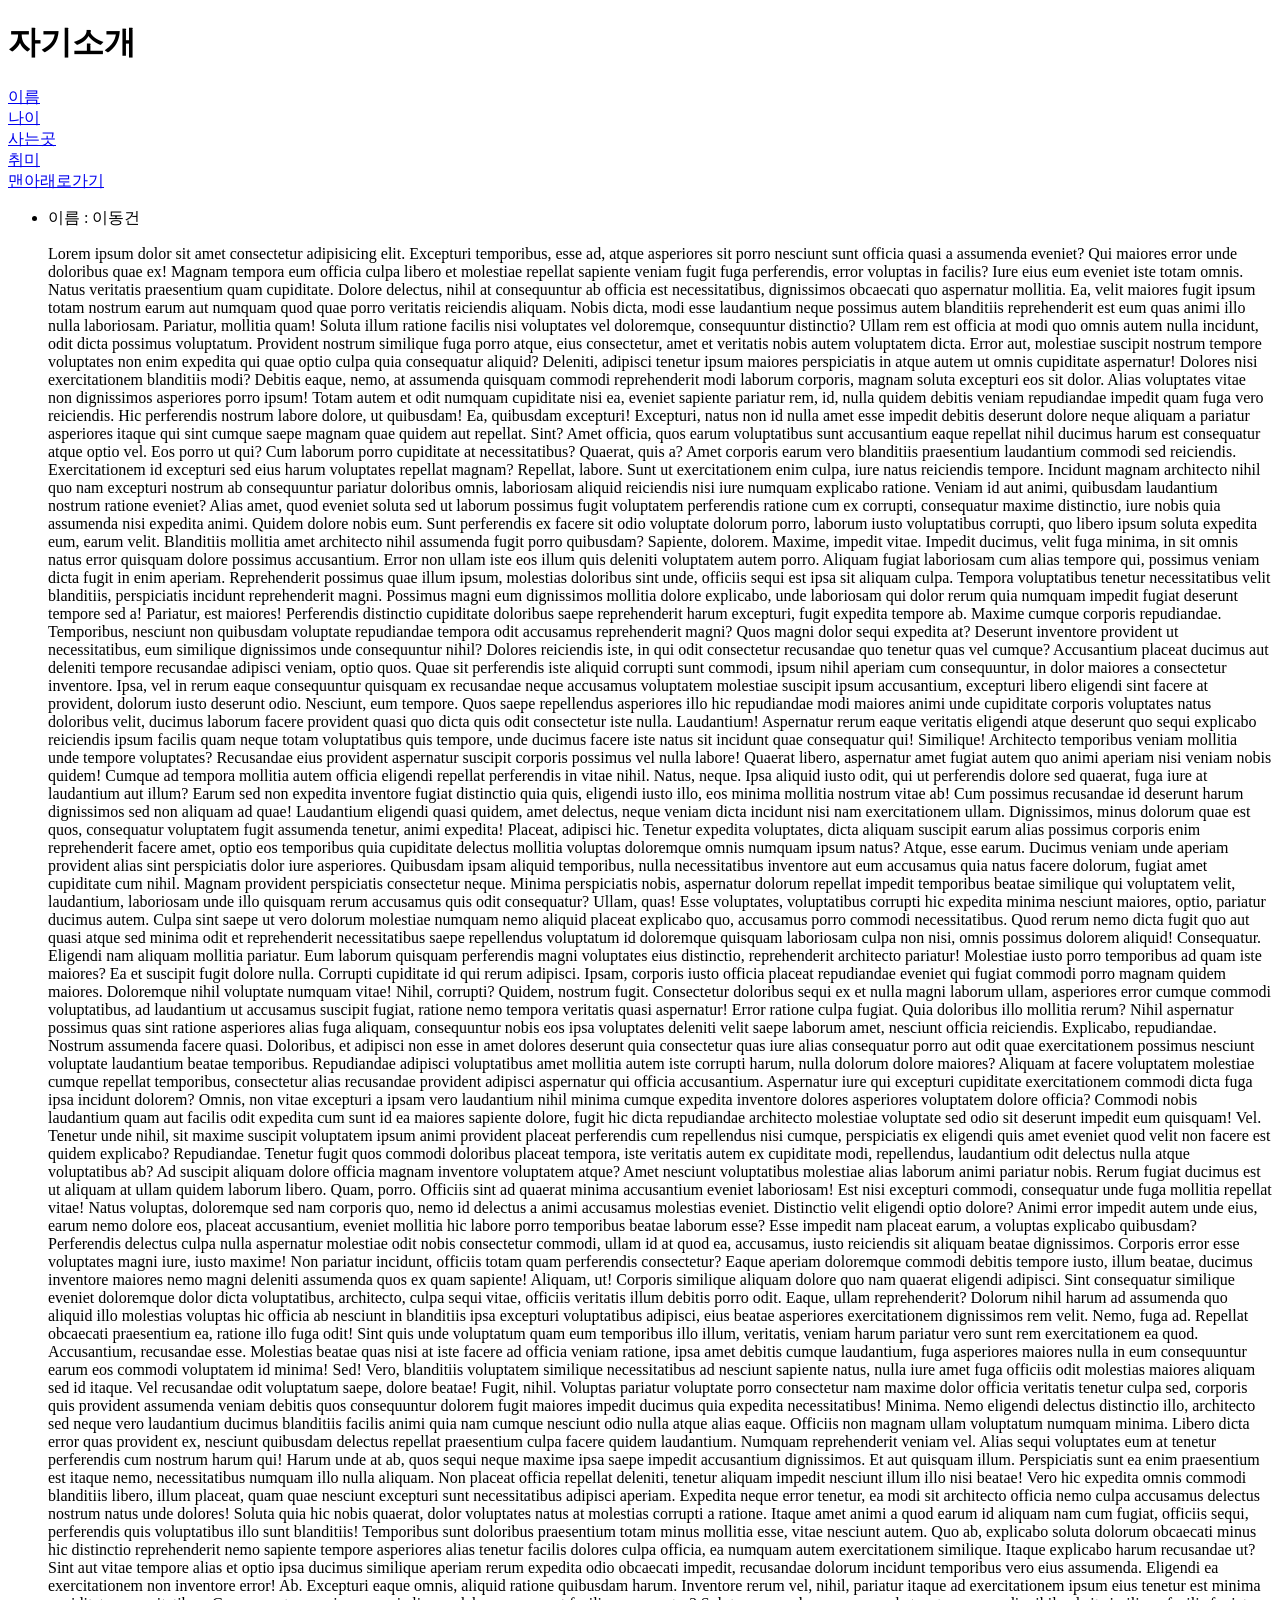
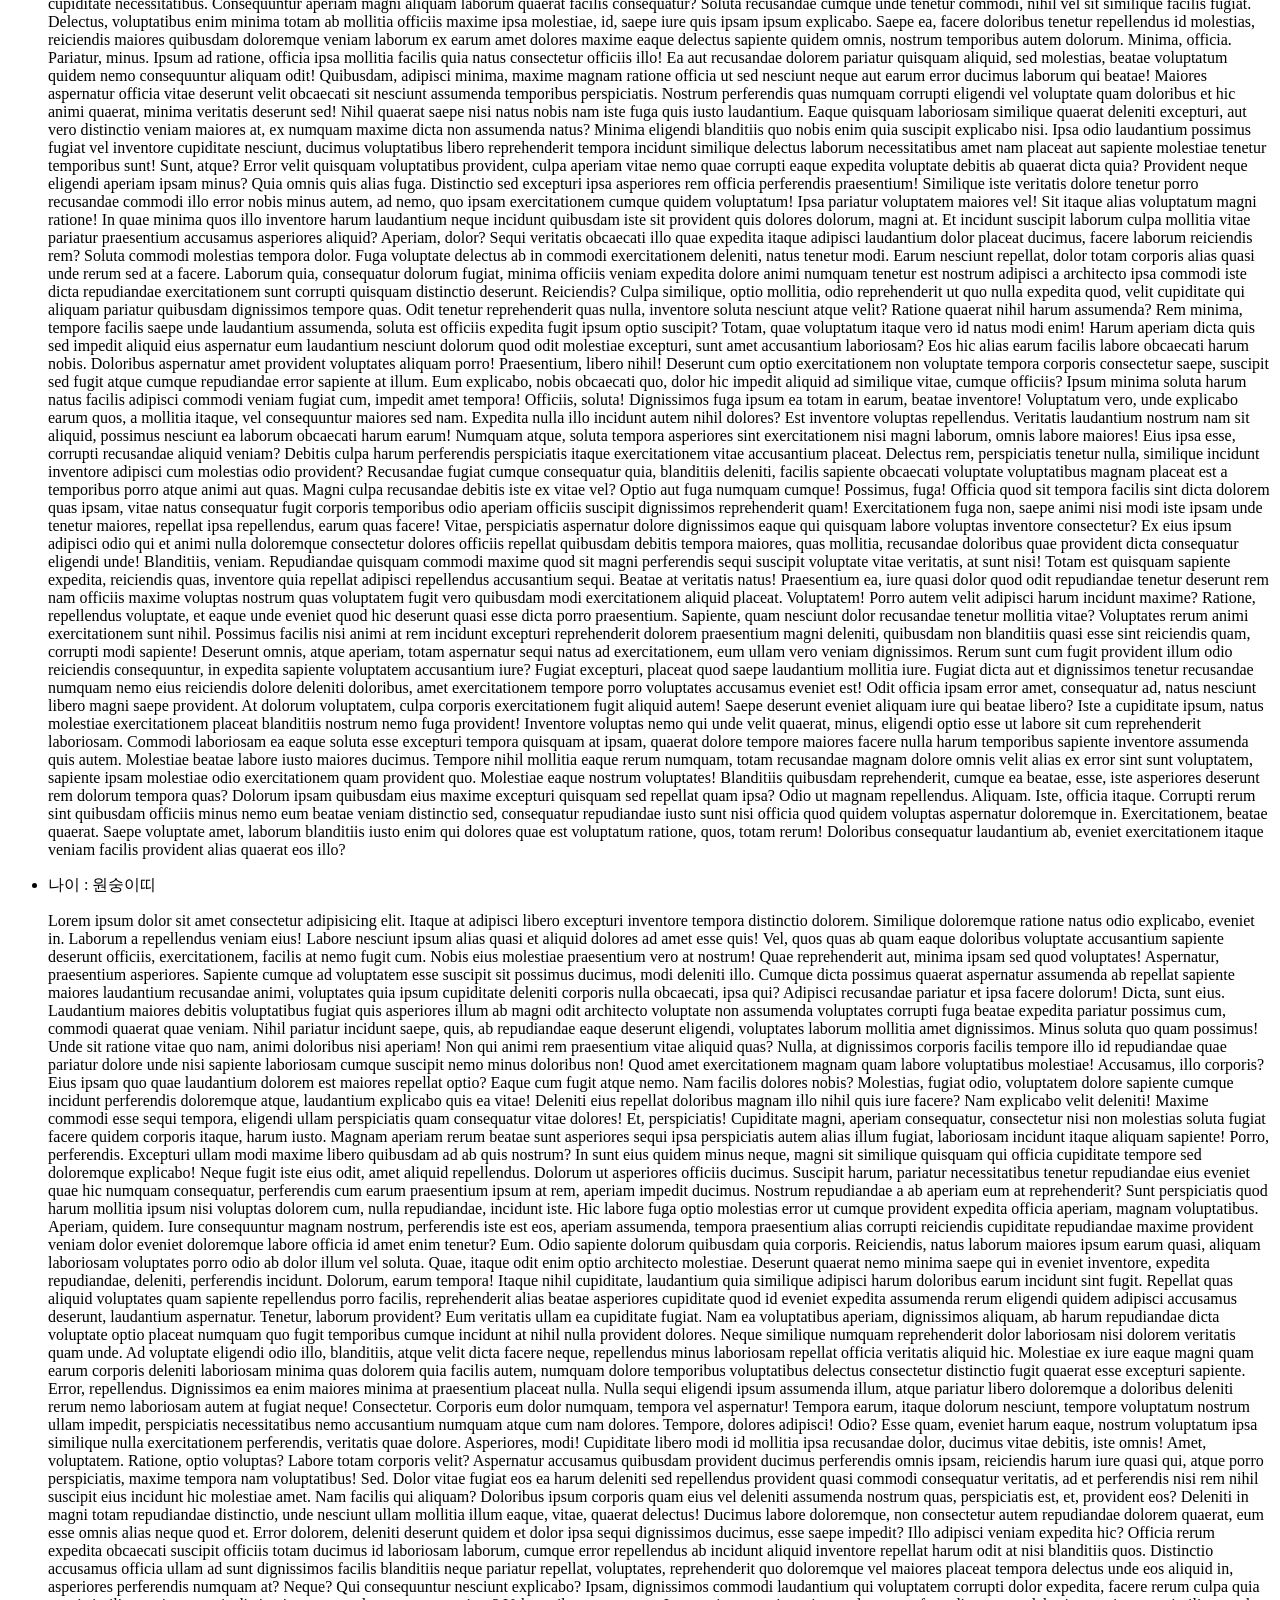
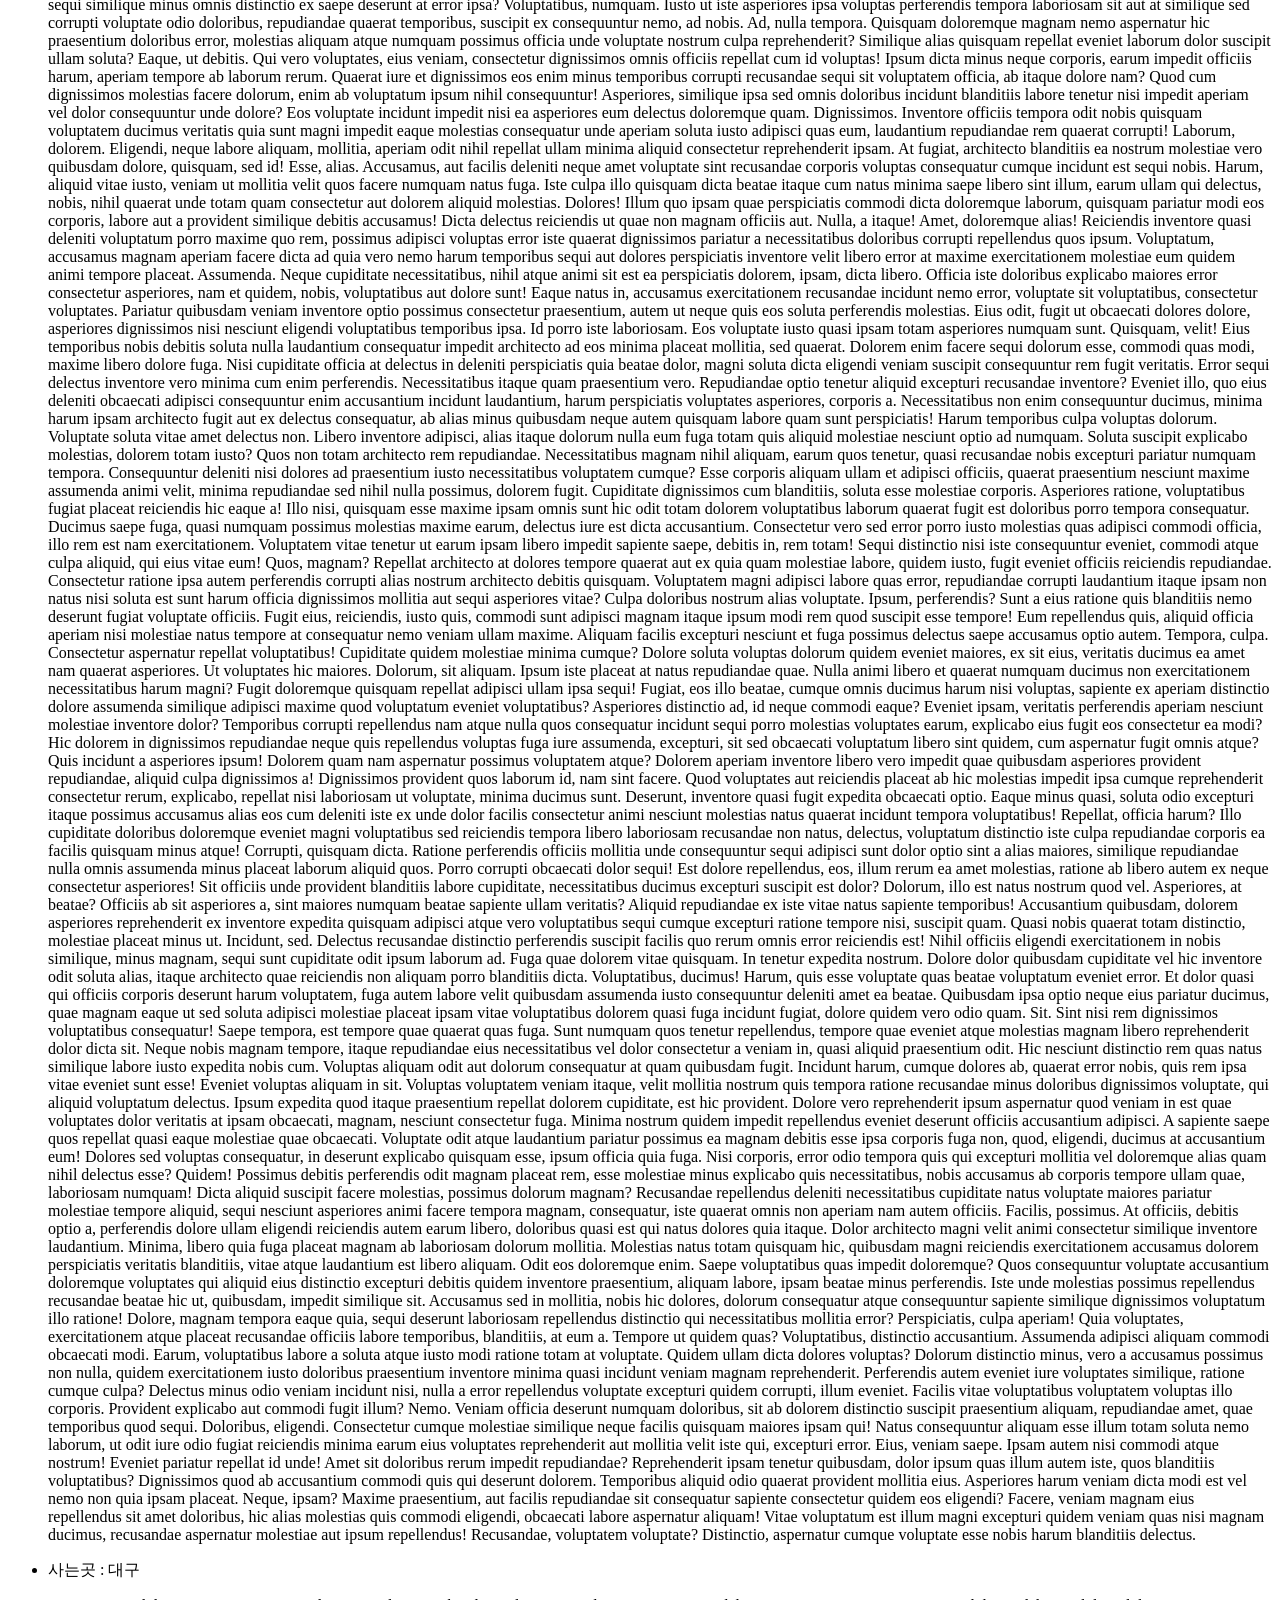
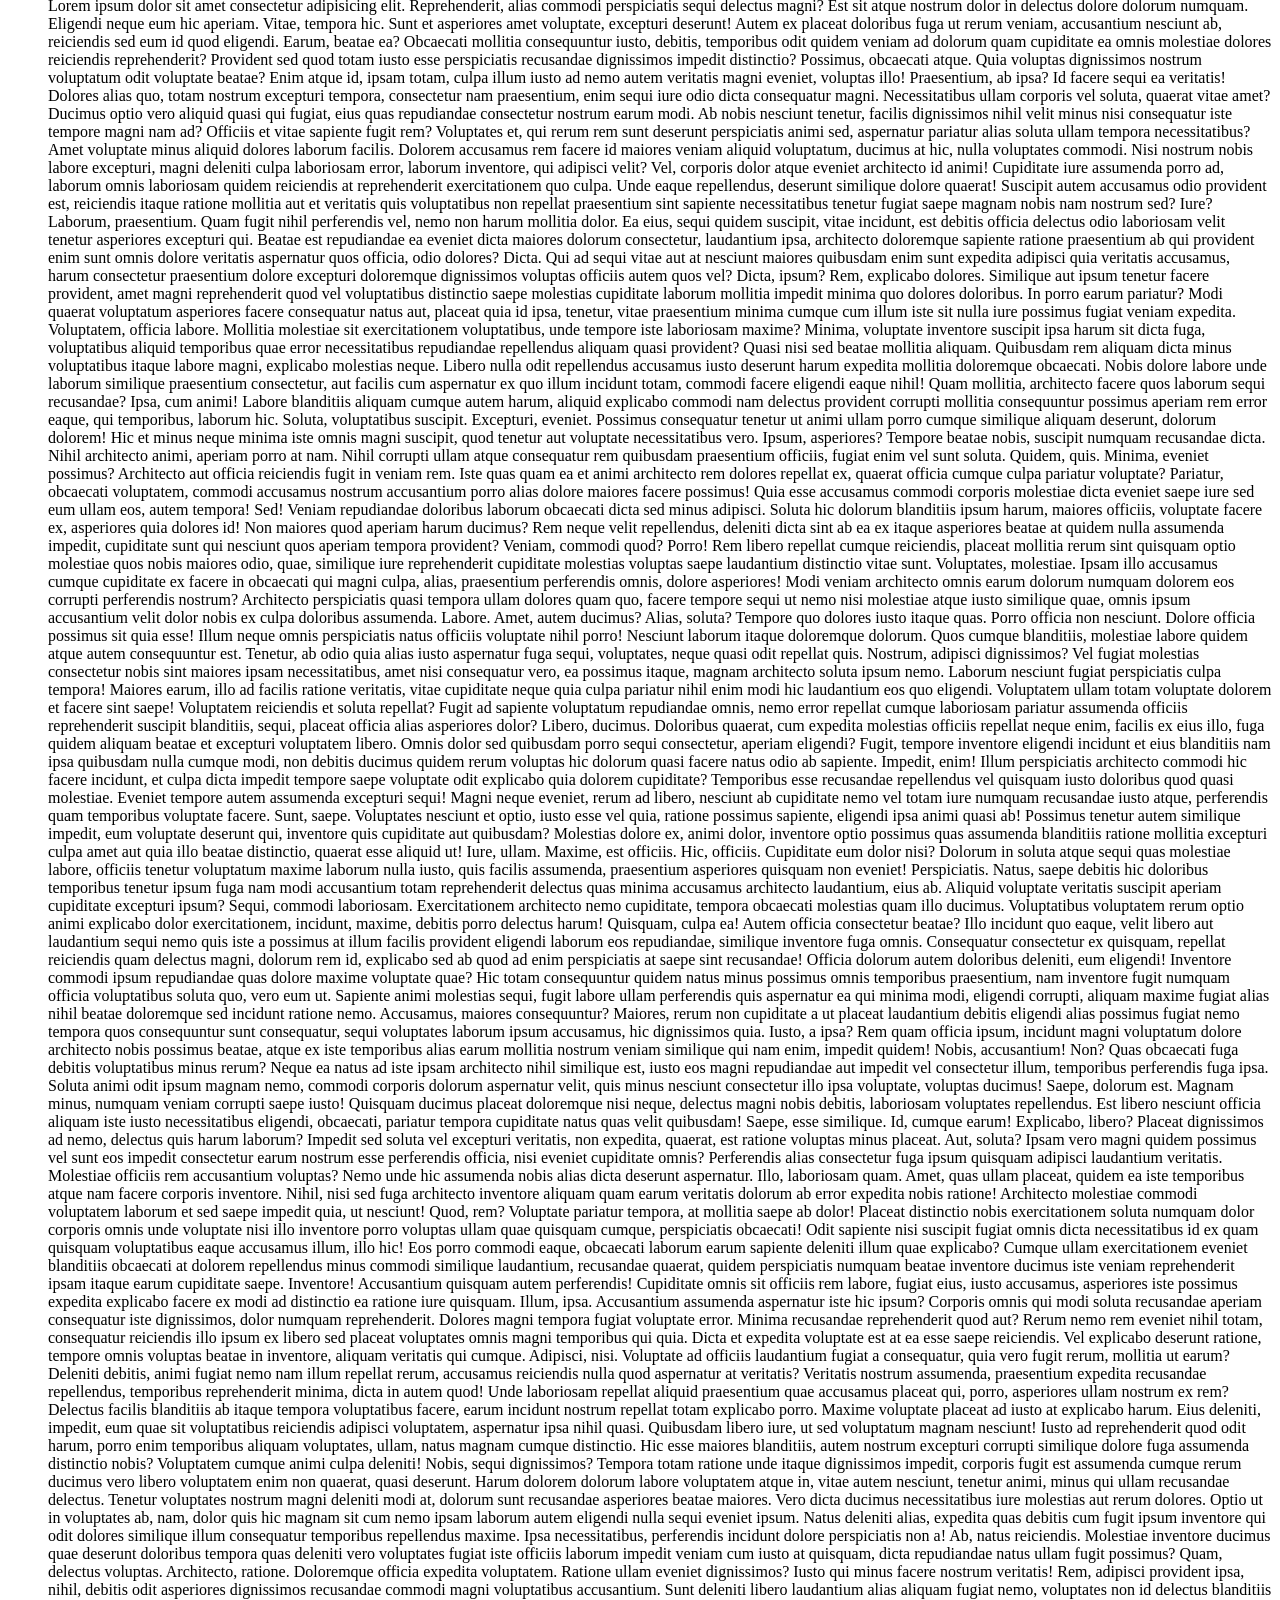
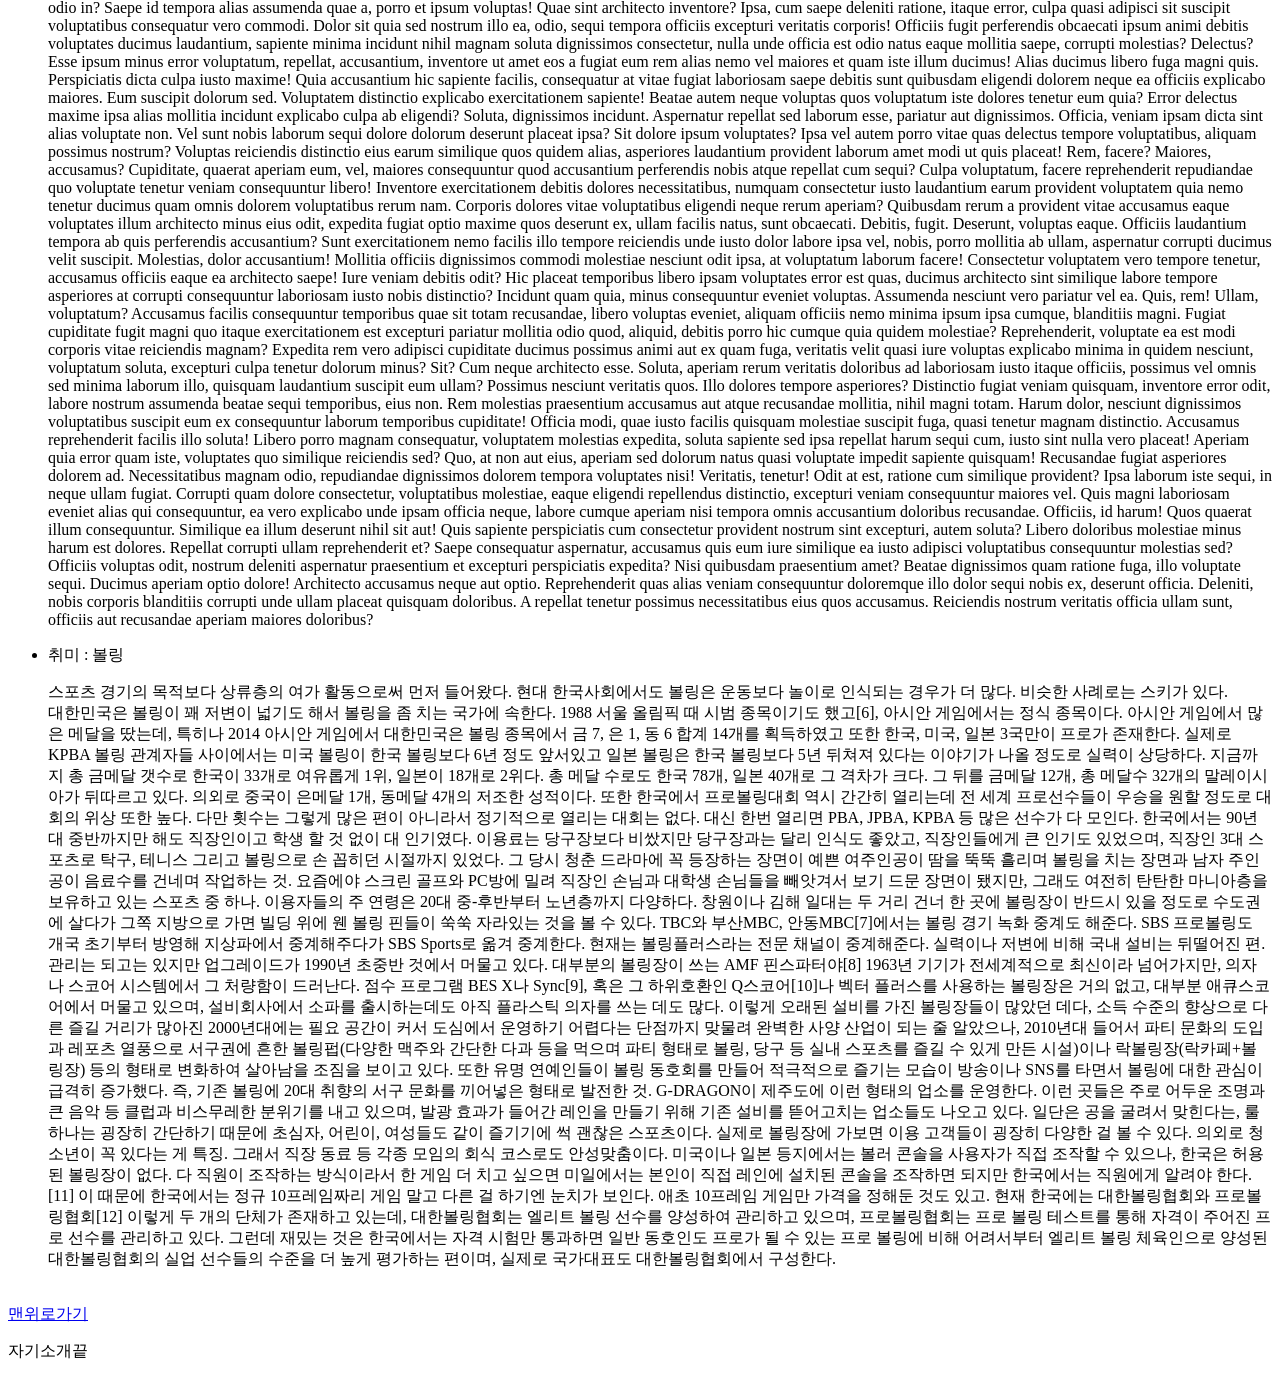
==== commit f98447a3: "Add files via upload" ====
--- a/test.html
+++ b/test.html
@@ -317,106 +317,25 @@
         Beatae dignissimos quam ratione fuga, illo voluptate sequi. Ducimus aperiam optio dolore! Architecto accusamus neque aut optio. Reprehenderit quas alias veniam consequuntur doloremque illo dolor sequi nobis ex, deserunt officia.
         Deleniti, nobis corporis blanditiis corrupti unde ullam placeat quisquam doloribus. A repellat tenetur possimus necessitatibus eius quos accusamus. Reiciendis nostrum veritatis officia ullam sunt, officiis aut recusandae aperiam maiores doloribus?</p>
         <li id="4">취미 : 볼링</li>
-        <p>Lorem ipsum dolor, sit amet consectetur adipisicing elit. Nam harum nihil magni facilis architecto aspernatur mollitia ratione suscipit aliquid error sit, minima eum porro assumenda labore. Voluptate labore distinctio delectus?
-        A deleniti est unde quia corrupti aspernatur numquam libero explicabo facere nemo dolor eum laborum incidunt nulla perferendis atque sint, at laboriosam temporibus minima odio non beatae vel voluptatem? Molestias.
-        Natus, eum recusandae sint libero odit culpa voluptas, laborum, fugit quam cumque magni. Mollitia illum qui sint porro ipsam corporis, quam doloremque voluptatum molestias ratione laborum hic recusandae aliquid nam!
-        Minima saepe repellat excepturi totam quod, commodi laudantium provident quibusdam officiis ratione iure! Deleniti dicta nihil quidem harum illum voluptas magnam iusto, earum, beatae nisi obcaecati praesentium, veniam alias cum.
-        Maiores suscipit accusamus, optio debitis nesciunt molestias nihil eveniet vero architecto magnam laborum. Deserunt ea, ratione quos optio molestiae corrupti magnam fugiat labore facere obcaecati accusamus amet doloribus eius dicta!
-        Reprehenderit vero itaque, similique aliquid et minima qui, facere sit dolore soluta, accusantium fugiat corrupti eveniet perspiciatis voluptatem cupiditate! Beatae aliquid quas quasi quam, expedita totam. Eum soluta optio magnam.
-        Officiis porro eveniet, nulla, distinctio quis rerum, exercitationem vero quisquam numquam amet fuga obcaecati. Numquam dicta aut magnam ex illo, architecto rerum dolorum, a accusamus, asperiores mollitia! Doloribus, tempore ut.
-        Qui facere quos accusantium iste accusamus repellendus non obcaecati optio voluptas, animi reiciendis, ipsam quis voluptatibus quas ab distinctio labore, nostrum praesentium blanditiis mollitia maiores beatae rem a? Necessitatibus, repellendus.
-        Nostrum quasi illum modi. Itaque placeat aspernatur quam molestiae eius aperiam optio similique ab sapiente quis laborum, magnam praesentium perspiciatis sint beatae error dignissimos culpa, dolores reprehenderit tempore! Repellendus, facere!
-        Iste molestias vel magnam doloribus iure est, tempora fuga modi maiores delectus in exercitationem voluptas nesciunt incidunt tempore provident omnis perferendis ab labore nisi quam expedita odio! Velit, sequi consectetur.
-        Pariatur consequatur esse qui mollitia autem nam natus ullam tenetur illum amet voluptatum accusantium, aliquid, quaerat porro. Magni obcaecati quia tempora, eveniet aliquam est cumque molestias similique! Quasi, unde corrupti!
-        Reiciendis fugit tenetur commodi, ipsam, ratione minus alias error porro, omnis minima veritatis eaque explicabo dolorem rerum! Saepe perferendis, omnis atque expedita excepturi maiores magni, dolores ipsam voluptate voluptatibus necessitatibus.
-        Impedit, voluptatem cupiditate at odio nesciunt laudantium vel sit cum fugit id aperiam similique eum obcaecati. Autem reiciendis at molestias quod impedit, dolores, asperiores aliquam aperiam consectetur nisi porro labore.
-        Voluptates ea autem est deserunt provident sunt cum adipisci ducimus expedita impedit, totam delectus laudantium aperiam officiis vitae temporibus libero aut corrupti sed accusantium doloremque molestias nihil! Reprehenderit, illo ullam.
-        Corrupti quo et voluptas illo, consequatur tempore delectus architecto odio quas soluta aut nostrum quisquam, quibusdam aperiam quasi porro totam molestias! Inventore fuga est minus provident quae libero a qui?
-        Quo atque deserunt dolorem officiis totam maiores nobis sapiente, neque explicabo a tenetur alias nihil provident non inventore facere quidem laboriosam. A incidunt esse perferendis molestiae eligendi molestias, ad corporis?
-        Atque necessitatibus eveniet consequatur id voluptatibus officia cumque, ducimus voluptas ipsam repellendus hic. Placeat nobis quos perspiciatis, repellat saepe, temporibus neque distinctio libero eligendi qui id quas atque nesciunt dolore!
-        Repudiandae pariatur aspernatur quis deserunt, nihil architecto nemo excepturi rerum. Vel, illum voluptatibus. Officia temporibus nihil eos repellat sapiente culpa nobis, ea soluta. Magnam sit amet est tempore exercitationem qui?
-        Nulla maiores obcaecati eveniet repellat fuga facilis veniam recusandae beatae molestiae at porro ipsam ad modi inventore, fugiat minus animi amet voluptates, excepturi alias vero quibusdam aliquam? Odit, velit maiores.
-        In atque nemo ipsam dignissimos porro vitae minima alias illo voluptatum eos neque odio veniam nam fugit cupiditate, modi nostrum est accusamus fugiat laboriosam sed, tempora at aut quam! Nesciunt.
-        Obcaecati incidunt odio repudiandae ut veritatis fugit, exercitationem velit quod suscipit sint dolor impedit natus officiis commodi cum nulla maiores aut sequi? Quisquam quod similique sunt tempore nihil repudiandae esse.
-        Porro reprehenderit eveniet hic ipsum. Animi voluptatum molestias modi sint neque commodi totam inventore, officia labore rerum voluptate quas ducimus illum dignissimos perspiciatis delectus! Quos rem blanditiis mollitia repellendus nisi.
-        Nostrum, fugiat. Minima quidem cum, sapiente laboriosam odio fuga? Earum, error repudiandae distinctio tempora laborum enim asperiores adipisci quo quidem dolores doloremque quibusdam, nobis dignissimos non laboriosam commodi impedit quas.
-        Eveniet nostrum consectetur architecto obcaecati harum in veniam ad? Magnam saepe facilis laboriosam alias ducimus aliquid odit mollitia voluptates, iusto commodi consequatur deleniti reiciendis amet eligendi et a quam soluta?
-        Fugit voluptatem dolorem soluta qui a ducimus. Ea vero quibusdam, quis ullam quasi et officia placeat cupiditate ipsam sunt incidunt sequi quia aliquam pariatur praesentium esse? Illum debitis asperiores dolores.
-        Omnis expedita ipsam dignissimos non cumque veritatis odit officia eveniet perferendis, reprehenderit sequi ea porro tenetur earum quasi obcaecati consequuntur mollitia voluptate provident eum vel delectus quisquam iste id! Veniam?
-        Consequuntur est voluptatem autem sed corporis dolore eaque laboriosam temporibus totam dolorum ratione numquam adipisci, minus quod illum tenetur sit! Velit, aperiam. Aliquid laudantium perspiciatis quidem pariatur ea numquam delectus!
-        Sint, odio nisi. Suscipit beatae enim natus earum nostrum ut libero quae iste. Mollitia, voluptas! Assumenda laboriosam temporibus consequatur, optio ducimus quidem et suscipit rem, exercitationem repellat dolores ipsa sit.
-        Voluptate nam quae quis animi tempora similique aliquam hic corrupti libero. Laboriosam quae nam delectus placeat consequatur. Sapiente quod laboriosam quibusdam, quidem nam, commodi natus cupiditate harum provident illum possimus!
-        Soluta aliquam dolorem, eaque architecto non rerum asperiores explicabo vero a ex repudiandae. Est repellendus quia, in, exercitationem dolorum at quidem inventore molestiae impedit repudiandae sapiente nesciunt provident fuga corporis?
-        Nesciunt a, dolore quod blanditiis adipisci pariatur. Similique incidunt eaque, excepturi veniam quos dolores ab nostrum at illum, blanditiis eos ipsam obcaecati sunt expedita aliquid. Quia explicabo rerum assumenda beatae.
-        Atque assumenda molestias in esse exercitationem hic eligendi id illum magni facilis voluptatum quaerat, ipsa quae soluta eaque et ratione consequatur magnam animi sunt, eos architecto impedit possimus. Ipsam, distinctio.
-        Voluptates laborum est corporis rerum ullam quia, obcaecati harum totam reiciendis ipsa magnam et dignissimos, molestias eveniet mollitia laudantium? Voluptatum, iure? Maiores labore omnis possimus officia aspernatur est! Soluta, sed.
-        Aut, iure eos illum eaque veniam pariatur, esse unde a autem expedita quam perferendis deserunt repellat labore sapiente nemo at, ullam ipsam eum eveniet odio? Et ratione itaque atque ipsam!
-        Reprehenderit adipisci atque vitae laudantium, culpa laborum accusantium! Illo vero laudantium quas ut nisi possimus totam aspernatur rem voluptatibus repellendus molestias voluptates inventore adipisci saepe nobis, sequi, itaque ab. Esse?
-        Dolorem, temporibus mollitia. Ex ullam repudiandae, aperiam eaque enim distinctio nisi beatae voluptates voluptatum ipsa praesentium quaerat vero fuga ipsam harum molestiae hic cupiditate at voluptas, fugiat quam! Eius, dolor.
-        Nam, itaque omnis veniam corporis harum tempora illo veritatis sint vero molestiae, aut deleniti. Nisi obcaecati alias, maxime illum odio totam expedita ut ad a delectus recusandae, placeat explicabo? Architecto.
-        Ducimus culpa dolorem autem vitae dolores perferendis, alias hic fugiat praesentium magni eius iure accusantium ullam accusamus, placeat temporibus! Eum laborum cupiditate in aperiam numquam dolorum unde animi eveniet maiores.
-        Nesciunt, explicabo non eveniet id illum nulla doloribus sequi qui. Libero ratione, quidem dignissimos earum incidunt corporis quas assumenda esse nam ipsum neque corrupti accusantium laudantium deleniti enim officiis quo.
-        Eligendi, velit quis est fugit accusamus dolorem consequatur dicta, ex amet unde iure vel voluptatum exercitationem mollitia ducimus nihil corporis, quidem doloremque adipisci! Ad, dicta sint ipsa minus rerum amet.
-        Optio eius vel dolor illo consequuntur! Tenetur labore dicta nemo, necessitatibus eaque dolor voluptates tempora. Dolore aliquam hic aliquid odit, voluptates modi vel, numquam dolores, saepe debitis at! Enim, maxime.
-        Veniam recusandae sunt atque voluptas delectus commodi magni perferendis quis natus officia, maiores non sapiente nesciunt repellat accusantium? Quaerat eveniet culpa dolore. Sint cum quia impedit ipsum officia rerum numquam?
-        Laborum eaque dignissimos similique deleniti quos libero eligendi iusto accusamus! Dolorem libero animi officia nulla optio numquam beatae consequuntur harum totam est quod eius voluptatum quos, illum rem quam non?
-        Optio, consequatur reiciendis? Praesentium ipsa voluptas delectus voluptates nihil tempore doloremque hic quasi at odit iure suscipit distinctio impedit totam cum mollitia fugit corrupti maiores, consequatur eos necessitatibus perferendis. Ex.
-        Et, iste? In, quisquam voluptate obcaecati maiores odio optio. Facere, ut. Aliquid, facere dolores. Non aut ea praesentium necessitatibus provident temporibus sint porro doloribus eos illum, repudiandae, illo, quaerat cupiditate.
-        Harum quo sed in dolores quibusdam nobis ea iste doloremque unde consequatur, eveniet eos qui repudiandae aliquid architecto ex vero. Architecto soluta voluptatum veniam fugiat laudantium explicabo, odit quae delectus.
-        Facilis tempora deserunt praesentium, architecto consequatur nostrum natus id inventore a quasi, facere explicabo doloremque quod ea nisi eaque et fugit fugiat totam repellat, eum officia! Tenetur deserunt ipsa iste?
-        Nesciunt debitis expedita quam facilis quae architecto sint, nam nobis esse quidem temporibus earum numquam mollitia ullam illo in amet! Eveniet, fugiat earum alias dolor molestiae hic sit sapiente culpa!
-        Sunt veniam enim, deleniti nam accusamus delectus impedit atque molestias dolores quaerat nemo odit voluptatem quam architecto, aspernatur dolor corporis minus a inventore autem soluta? Mollitia illum expedita modi repellat?
-        Voluptatem nobis magnam, autem ab modi minus reiciendis voluptas aspernatur sapiente esse tempora consequatur distinctio, omnis natus, aperiam delectus similique numquam labore recusandae impedit a ducimus odio amet! Quam, excepturi!
-        Officia illo ratione id nam quisquam, dolor repellendus culpa sequi quibusdam ipsa aperiam eaque alias eos accusantium recusandae cum soluta ex. Eligendi soluta magnam consequatur tempore eius doloremque laboriosam pariatur.
-        Adipisci non, itaque repellendus, iste nulla cupiditate ea eaque nostrum pariatur ratione doloribus voluptatem distinctio. Tempora doloribus molestias, laudantium voluptates at totam, fuga nobis repellendus, hic corrupti id. Est, maiores.
-        Quo, saepe autem. Aliquam quidem totam odit dignissimos dolore, labore cum eum optio eius praesentium obcaecati non laudantium cumque nobis eaque assumenda inventore commodi, qui sit soluta vero, officia eos.
-        Impedit odio natus officiis magnam consequuntur esse voluptas asperiores sapiente dicta, illum voluptate doloremque vitae repudiandae nulla ab hic pariatur iure? Vel provident, dignissimos nisi architecto iure nam inventore sed!
-        Nesciunt nihil culpa quidem quis, doloremque ad cupiditate, beatae laudantium nisi delectus aliquam voluptatibus! Laboriosam temporibus alias illum iusto ea excepturi a, labore suscipit veritatis quod possimus nobis earum natus.
-        Quod dolorem eos modi totam vero consequatur praesentium, odit sed mollitia libero aliquam corporis ad nemo maiores iure aliquid, earum obcaecati officiis nulla, optio eveniet alias aut recusandae? Necessitatibus, nihil!
-        Fuga amet quo officiis quae tempora harum iste obcaecati voluptas! Repudiandae distinctio officiis error quis voluptatem velit dolore officia similique. Dolorum placeat quisquam earum dolores incidunt alias, fugiat corrupti quos.
-        Commodi exercitationem tempora id ducimus molestiae, nostrum ut cum est, voluptates repellat quo similique facilis laborum dicta veniam libero aspernatur distinctio in. Illum alias, eos quidem itaque fugiat fuga laudantium!
-        Quam, officia, maxime architecto similique distinctio eligendi soluta velit repellendus tempora itaque fuga minus voluptatum dignissimos. Nisi consequuntur, deleniti ullam commodi consectetur natus maxime corporis minus itaque, recusandae optio assumenda.
-        Rerum laboriosam voluptates blanditiis libero vero. Amet, libero a nisi sapiente provident veritatis, consectetur maxime quod, numquam tempora excepturi fuga debitis sunt. Repudiandae soluta esse beatae, quidem rem dicta odio!
-        Aperiam unde cupiditate, similique, tenetur nemo eius tempore nulla natus temporibus ducimus facilis debitis! Odit natus odio aliquid incidunt obcaecati quibusdam dolor sunt, voluptate, rerum cupiditate quaerat et minima earum.
-        Harum, ratione tempora. Architecto vel incidunt optio dignissimos, modi nesciunt laudantium ut totam consequuntur iste animi excepturi nulla explicabo. Ad incidunt officiis ipsam vero deleniti quo laboriosam minima quam placeat?
-        Impedit alias soluta tempora aliquam debitis earum dicta excepturi repudiandae a sapiente ad, fuga dolorum, dolor ducimus optio perspiciatis facilis libero quaerat dolorem numquam enim temporibus suscipit labore. Illum, facilis?
-        Nulla ad voluptatibus aspernatur pariatur voluptatem totam eveniet repellat veniam non, vitae reiciendis dignissimos itaque porro fugiat accusantium harum alias error quod odit minus. Eveniet omnis rerum sunt vero sint.
-        Officia harum, libero facilis recusandae neque optio veritatis magni explicabo. Consequatur, libero quidem harum consequuntur vel nostrum non, aliquam corporis itaque unde tempora illo nemo? Qui ex enim voluptas repellendus!
-        Hic dolorum fugiat a tempora, sit soluta labore ullam tenetur est alias tempore! Molestiae voluptatum, consequatur quod adipisci consequuntur, voluptates expedita praesentium earum iure doloribus magni officia cum fuga omnis!
-        Inventore quidem reprehenderit provident nam ex? Culpa sit quasi beatae adipisci, assumenda officiis? Facere temporibus voluptates harum consequatur illo. A aperiam eaque quisquam. Sunt aspernatur deserunt porro consequuntur quibusdam totam!
-        Officiis dolorum expedita illo odit voluptatibus obcaecati quam quisquam perspiciatis saepe molestias. Vero, iusto! Sit dicta quasi facere quibusdam quas suscipit veniam, veritatis, explicabo praesentium odio beatae quo! Iste, praesentium.
-        Veniam numquam dicta dignissimos at delectus optio enim! Accusamus molestias, ab natus sit rerum porro eum eveniet illo recusandae tenetur eaque excepturi facere ducimus, quibusdam incidunt iusto tempore quisquam ex.
-        Nam nobis quasi modi laborum! Magni ut officia sed architecto nam iure veritatis vel saepe quia quisquam harum odio eius aperiam nulla, ratione est excepturi voluptatum alias ad, officiis sapiente.
-        Ratione, necessitatibus ab adipisci voluptate sequi error ipsam placeat nihil atque harum quasi at quas, distinctio ex quod commodi ut aperiam quae optio perspiciatis et numquam accusantium labore. Obcaecati, unde!
-        Nemo soluta odio aperiam itaque provident excepturi corrupti facere veritatis dolor corporis magnam sapiente officiis sequi nisi voluptatum dolores eum rerum perspiciatis assumenda iure a dignissimos, cumque ratione cupiditate. Nulla.
-        Cum, temporibus quasi obcaecati dolore saepe, iste alias sequi et suscipit a ut unde sunt, consequatur nesciunt earum facere quam blanditiis magnam distinctio hic fugiat. Omnis ab ducimus rerum quas!
-        Sunt vel harum corrupti quos non iure ullam incidunt, temporibus laborum corporis est impedit. Ipsa asperiores, rerum culpa sed placeat iure. Aut quos doloribus id minima facilis nihil fuga eius!
-        Obcaecati maiores maxime beatae fugit iusto officiis, enim explicabo necessitatibus commodi, odio error quis distinctio aliquid totam. Nihil molestiae harum aspernatur iusto, alias repellendus quod dolores autem sit hic nobis?
-        Maxime distinctio, tempore placeat in sint architecto est nostrum magni praesentium porro! Ad esse doloremque aperiam atque harum deleniti illum voluptatum porro iste nemo, sint eius nihil voluptates fugiat vitae.
-        Doloribus, ipsa vel, facilis asperiores autem esse eum cupiditate repudiandae sint odio accusantium voluptates excepturi voluptatum numquam? Ut, itaque quidem, harum delectus beatae ullam reiciendis rem distinctio esse est tenetur?
-        Ipsam itaque mollitia est laudantium tempore minima et ipsa ea minus pariatur, nam esse soluta. Voluptas repellendus consectetur dolores eveniet, perspiciatis cupiditate. Aliquid quos quam commodi pariatur blanditiis consequuntur impedit.
-        Impedit sed distinctio dolore ipsa nemo dolores deleniti natus quisquam minima nisi! Molestias, quae at sunt hic rem eveniet consequatur, eligendi minus iusto amet rerum architecto libero enim sed nihil?
-        Eligendi, eaque quos! Perspiciatis qui ipsam est voluptatibus totam facilis debitis tempora accusantium veniam laudantium sed, in cupiditate dolore dolores, pariatur deserunt libero animi magni necessitatibus, quae numquam quis. Laboriosam.
-        Velit impedit laboriosam deleniti exercitationem illo ut minus minima animi soluta corrupti perspiciatis pariatur unde libero provident, maiores autem tenetur, voluptatem atque. Quo, magni quam? Magni, tempora temporibus? Perspiciatis, facere.
-        Fugit voluptatem distinctio voluptas impedit. Quos cupiditate iure consequatur nulla quibusdam similique quia! Nisi mollitia cum numquam minus, esse ipsum? Praesentium, nulla nam in sequi nesciunt quibusdam reiciendis deleniti repellendus?
-        Nam cumque temporibus dolore aperiam quia distinctio quidem quo, cum doloremque iste commodi et. Est, enim. In neque quos corrupti amet ipsum atque, facilis consequatur error quidem eveniet magni nihil.
-        Cumque recusandae, officia atque doloribus aliquid, facilis minus obcaecati voluptatum nulla voluptas odio facere magni. Deleniti possimus labore sunt totam. Sequi inventore magnam est dolores architecto a quasi mollitia amet.
-        Consectetur quae aperiam sequi eos totam assumenda asperiores minima itaque, sit pariatur architecto impedit facilis ex nobis cumque distinctio quidem labore, quibusdam, deserunt molestias eligendi saepe delectus et odio. Rerum.
-        Nemo quos, voluptatibus saepe eveniet, omnis exercitationem eum sunt totam modi id maxime animi nesciunt. Repellendus hic error tenetur dolore, odit nihil, sint distinctio provident nobis voluptatum tempora perspiciatis fugiat.
-        Nobis quos eveniet magnam vero exercitationem excepturi voluptatum, itaque, sapiente odio fugit amet inventore aliquid impedit repudiandae, minus unde adipisci voluptate dolorum neque tempore porro? Unde eos nulla minus quam?
-        Tempore recusandae porro vero tempora maiores quae modi delectus inventore optio harum. Facilis, repellat molestias iste excepturi cum recusandae hic soluta nam. Voluptas omnis praesentium deserunt numquam corporis ducimus cupiditate.
-        Esse a illum iure nemo, at tempore nihil aperiam, velit repellat eius facilis earum voluptates? Hic officia accusamus enim iusto culpa modi nobis magnam. Labore a itaque repellendus fugit repellat.
-        Repudiandae nemo, officiis soluta velit rerum vel beatae dolore? Rerum, quod ipsam! Hic, praesentium! Vitae, a maxime? Sint, et laboriosam autem modi nulla fuga esse excepturi illum, accusamus magnam blanditiis?
-        Maiores ut mollitia deleniti! Dicta ipsa, aliquid, voluptatum delectus eos rem illum eius nam dolore expedita nisi saepe repellat, repudiandae maxime. Provident quasi perferendis neque iste eaque, minus porro laudantium.
-        Mollitia, facilis? Sequi facere hic nam et quos voluptas autem esse quas totam culpa officiis, a, quasi officia facilis recusandae maxime aliquam sint minima aliquid earum suscipit similique nobis nisi.
-        Veritatis distinctio quis facilis esse reiciendis. Eum veritatis illum inventore, cupiditate facere assumenda accusamus ullam magni eaque id, perspiciatis deserunt. Eos repellat voluptate, molestias sunt nemo soluta eius distinctio ducimus?
-        Rem aspernatur, cumque magnam pariatur a ad asperiores nesciunt nostrum reiciendis libero aperiam aliquam odit quaerat quas doloribus fugiat velit at earum nemo voluptatem eum! Ut praesentium soluta quasi iure.
-        Voluptate tempora quidem ad mollitia facilis nisi sequi numquam voluptas, doloremque tempore animi obcaecati necessitatibus est architecto molestiae repellendus voluptatum minima labore aliquid cumque adipisci eius. Dignissimos ut voluptatem fugiat.
-        Inventore ea sed libero illum accusantium! Ratione, vitae dolore itaque beatae nam enim perspiciatis dolorum ipsum cupiditate praesentium possimus! Consectetur quaerat cupiditate voluptates minima, porro neque eos sequi esse adipisci.
-        Hic nesciunt accusamus, earum quibusdam totam esse ipsum perspiciatis. Consequuntur quaerat a natus ducimus beatae voluptate quam consequatur atque neque, corrupti quas corporis architecto, nihil tenetur debitis iure iusto obcaecati!
-        Voluptates iure explicabo ipsum ab asperiores accusantium impedit quas quod, aut perspiciatis fugiat enim minima sit praesentium aspernatur earum laudantium facilis in consequuntur. Veritatis voluptatum ut vitae commodi in odit?
-        Sint voluptate iste laboriosam nesciunt eaque non harum? Est dolor iste doloremque numquam voluptatum quibusdam, perspiciatis eius rem ea, consequatur eaque fugiat veniam impedit voluptas sapiente itaque vel consectetur ipsa?
-        Animi quam doloribus vero quas officia rem temporibus, quis tempora obcaecati minima est distinctio deserunt a! Expedita vero aperiam quaerat esse! Dolorem expedita nostrum praesentium repudiandae perspiciatis voluptate natus vero.</p>
+        <p> 스포츠 경기의 목적보다 상류층의 여가 활동으로써 먼저 들어왔다. 현대 한국사회에서도 볼링은 운동보다 놀이로 인식되는 경우가 더 많다. 비슷한 사례로는 스키가 있다. <br>
+
+            대한민국은 볼링이 꽤 저변이 넓기도 해서 볼링을 좀 치는 국가에 속한다. 1988 서울 올림픽 때 시범 종목이기도 했고[6], 아시안 게임에서는 정식 종목이다. 아시안 게임에서 많은 메달을 땄는데, 특히나 2014 아시안 게임에서 대한민국은 볼링 종목에서 금 7, 은 1, 동 6 합계 14개를 획득하였고 또한 한국, 미국, 일본 3국만이 프로가 존재한다. 실제로 KPBA 볼링 관계자들 사이에서는 미국 볼링이 한국 볼링보다 6년 정도 앞서있고 일본 볼링은 한국 볼링보다 5년 뒤쳐져 있다는 이야기가 나올 정도로 실력이 상당하다. 지금까지 총 금메달 갯수로 한국이 33개로 여유롭게 1위, 일본이 18개로 2위다. 총 메달 수로도 한국 78개, 일본 40개로 그 격차가 크다. 그 뒤를 금메달 12개, 총 메달수 32개의 말레이시아가 뒤따르고 있다. 의외로 중국이 은메달 1개, 동메달 4개의 저조한 성적이다.
+            
+            또한 한국에서 프로볼링대회 역시 간간히 열리는데 전 세계 프로선수들이 우승을 원할 정도로 대회의 위상 또한 높다. 다만 횟수는 그렇게 많은 편이 아니라서 정기적으로 열리는 대회는 없다. 대신 한번 열리면 PBA, JPBA, KPBA 등 많은 선수가 다 모인다.
+            
+            한국에서는 90년대 중반까지만 해도 직장인이고 학생 할 것 없이 대 인기였다. 이용료는 당구장보다 비쌌지만 당구장과는 달리 인식도 좋았고, 직장인들에게 큰 인기도 있었으며, 직장인 3대 스포츠로 탁구, 테니스 그리고 볼링으로 손 꼽히던 시절까지 있었다. 그 당시 청춘 드라마에 꼭 등장하는 장면이 예쁜 여주인공이 땀을 뚝뚝 흘리며 볼링을 치는 장면과 남자 주인공이 음료수를 건네며 작업하는 것. 요즘에야 스크린 골프와 PC방에 밀려 직장인 손님과 대학생 손님들을 빼앗겨서 보기 드문 장면이 됐지만, 그래도 여전히 탄탄한 마니아층을 보유하고 있는 스포츠 중 하나. 이용자들의 주 연령은 20대 중-후반부터 노년층까지 다양하다.
+            
+            창원이나 김해 일대는 두 거리 건너 한 곳에 볼링장이 반드시 있을 정도로 수도권에 살다가 그쪽 지방으로 가면 빌딩 위에 웬 볼링 핀들이 쑥쑥 자라있는 것을 볼 수 있다. TBC와 부산MBC, 안동MBC[7]에서는 볼링 경기 녹화 중계도 해준다. SBS 프로볼링도 개국 초기부터 방영해 지상파에서 중계해주다가 SBS Sports로 옮겨 중계한다. 현재는 볼링플러스라는 전문 채널이 중계해준다.
+            
+            실력이나 저변에 비해 국내 설비는 뒤떨어진 편. 관리는 되고는 있지만 업그레이드가 1990년 초중반 것에서 머물고 있다. 대부분의 볼링장이 쓰는 AMF 핀스파터야[8] 1963년 기기가 전세계적으로 최신이라 넘어가지만, 의자나 스코어 시스템에서 그 처량함이 드러난다. 점수 프로그램 BES X나 Sync[9], 혹은 그 하위호환인 Q스코어[10]나 벡터 플러스를 사용하는 볼링장은 거의 없고, 대부분 애큐스코어에서 머물고 있으며, 설비회사에서 소파를 출시하는데도 아직 플라스틱 의자를 쓰는 데도 많다.
+            
+            이렇게 오래된 설비를 가진 볼링장들이 많았던 데다, 소득 수준의 향상으로 다른 즐길 거리가 많아진 2000년대에는 필요 공간이 커서 도심에서 운영하기 어렵다는 단점까지 맞물려 완벽한 사양 산업이 되는 줄 알았으나, 2010년대 들어서 파티 문화의 도입과 레포츠 열풍으로 서구권에 흔한 볼링펍(다양한 맥주와 간단한 다과 등을 먹으며 파티 형태로 볼링, 당구 등 실내 스포츠를 즐길 수 있게 만든 시설)이나 락볼링장(락카페+볼링장) 등의 형태로 변화하여 살아남을 조짐을 보이고 있다. 또한 유명 연예인들이 볼링 동호회를 만들어 적극적으로 즐기는 모습이 방송이나 SNS를 타면서 볼링에 대한 관심이 급격히 증가했다. 즉, 기존 볼링에 20대 취향의 서구 문화를 끼어넣은 형태로 발전한 것. G-DRAGON이 제주도에 이런 형태의 업소를 운영한다. 이런 곳들은 주로 어두운 조명과 큰 음악 등 클럽과 비스무레한 분위기를 내고 있으며, 발광 효과가 들어간 레인을 만들기 위해 기존 설비를 뜯어고치는 업소들도 나오고 있다.
+            
+            일단은 공을 굴려서 맞힌다는, 룰 하나는 굉장히 간단하기 때문에 초심자, 어린이, 여성들도 같이 즐기기에 썩 괜찮은 스포츠이다. 실제로 볼링장에 가보면 이용 고객들이 굉장히 다양한 걸 볼 수 있다. 의외로 청소년이 꼭 있다는 게 특징. 그래서 직장 동료 등 각종 모임의 회식 코스로도 안성맞춤이다.
+            
+            미국이나 일본 등지에서는 볼러 콘솔을 사용자가 직접 조작할 수 있으나, 한국은 허용된 볼링장이 없다. 다 직원이 조작하는 방식이라서 한 게임 더 치고 싶으면 미일에서는 본인이 직접 레인에 설치된 콘솔을 조작하면 되지만 한국에서는 직원에게 알려야 한다.[11] 이 때문에 한국에서는 정규 10프레임짜리 게임 말고 다른 걸 하기엔 눈치가 보인다. 애초 10프레임 게임만 가격을 정해둔 것도 있고.
+            
+            현재 한국에는 대한볼링협회와 프로볼링협회[12] 이렇게 두 개의 단체가 존재하고 있는데, 대한볼링협회는 엘리트 볼링 선수를 양성하여 관리하고 있으며, 프로볼링협회는 프로 볼링 테스트를 통해 자격이 주어진 프로 선수를 관리하고 있다. 그런데 재밌는 것은 한국에서는 자격 시험만 통과하면 일반 동호인도 프로가 될 수 있는 프로 볼링에 비해 어려서부터 엘리트 볼링 체육인으로 양성된 대한볼링협회의 실업 선수들의 수준을 더 높게 평가하는 편이며, 실제로 국가대표도 대한볼링협회에서 구성한다.</p>
     </ul><br>
     <a href="#5">맨위로가기</a>
     <p id="6">자기소개끝</p>
